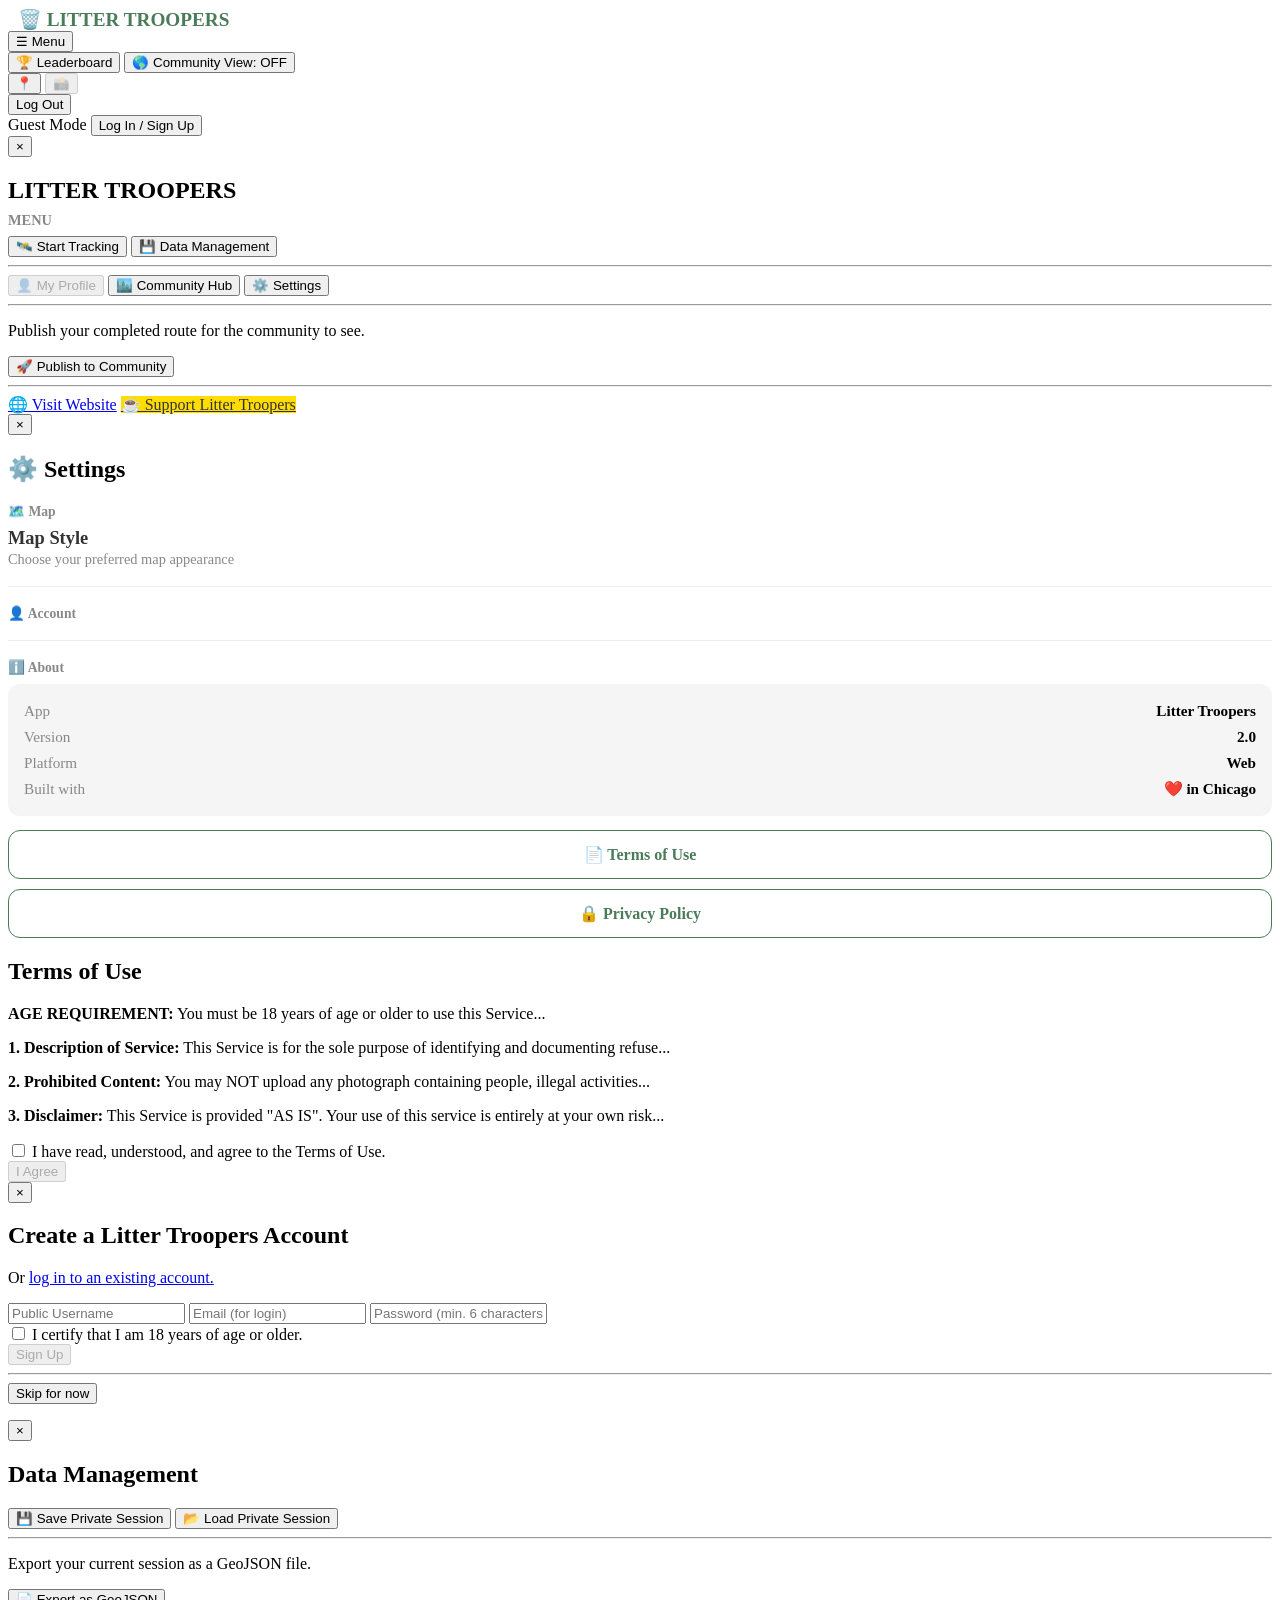
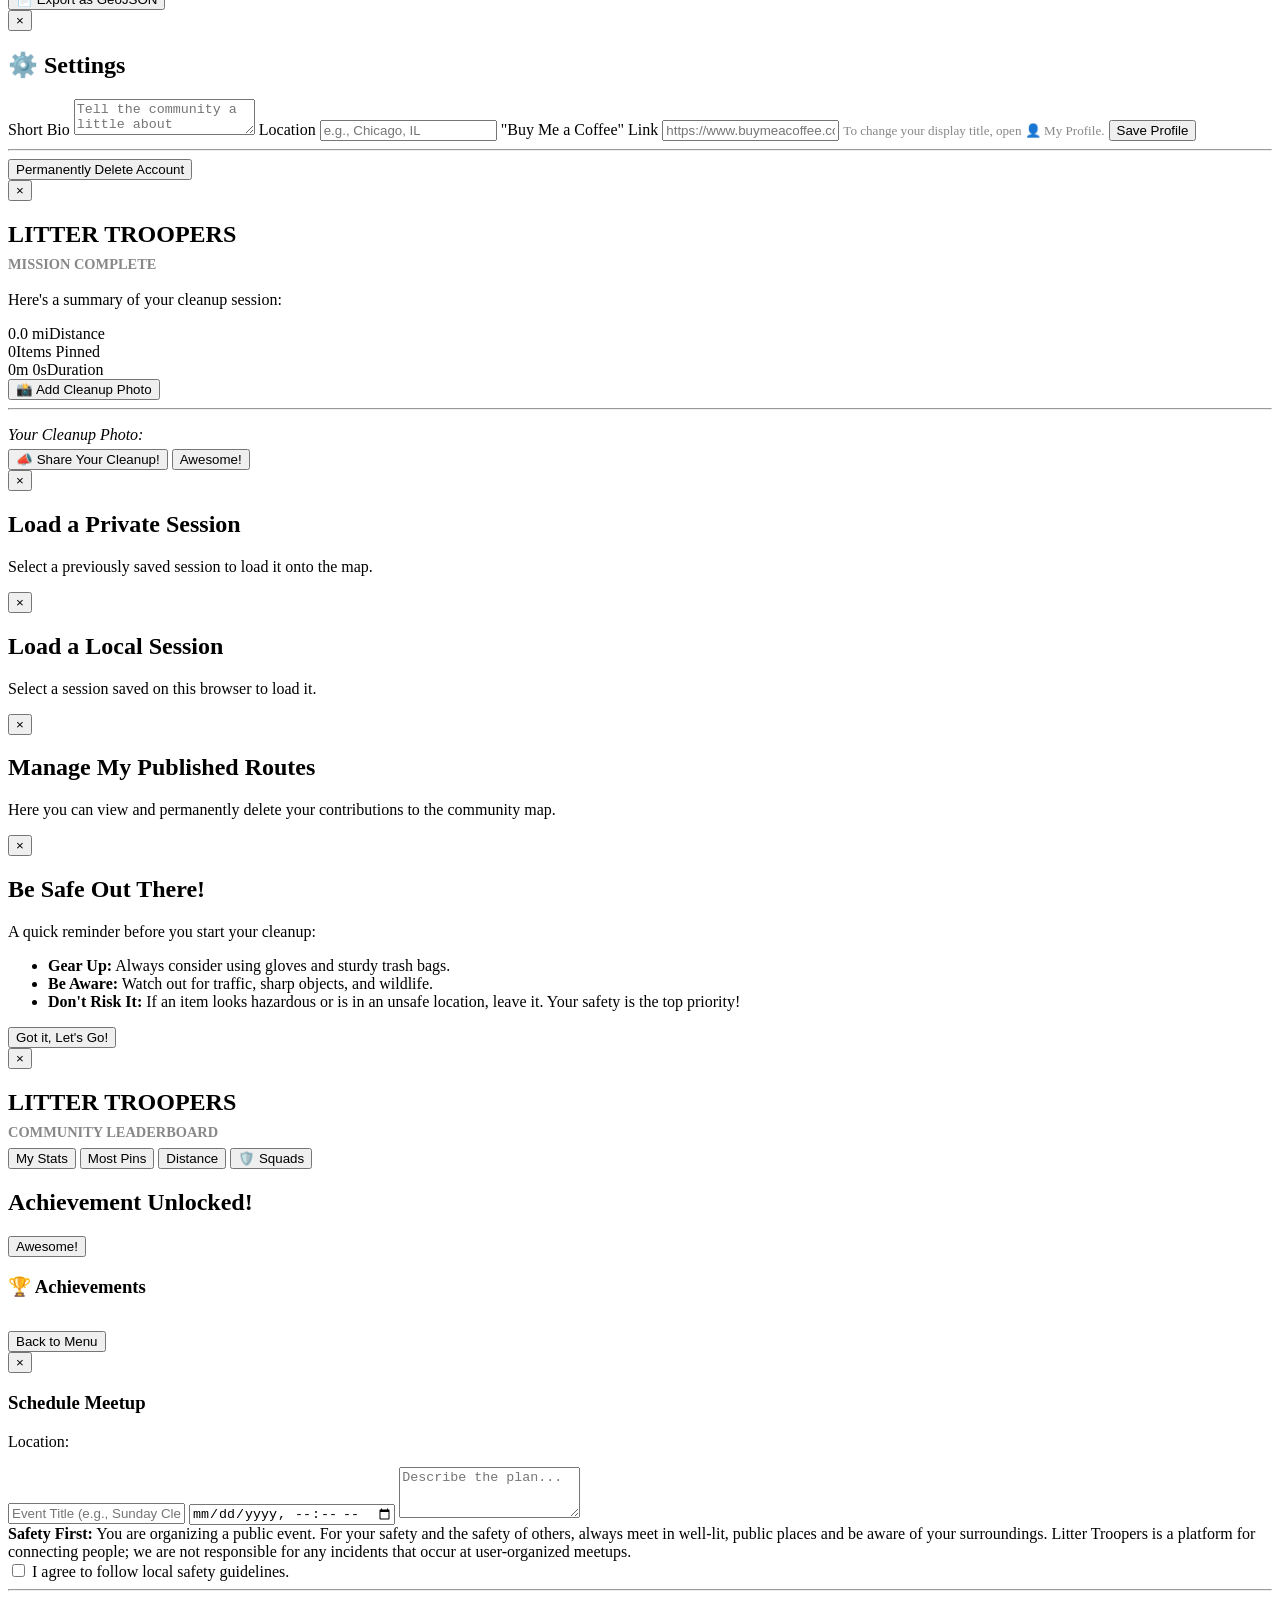
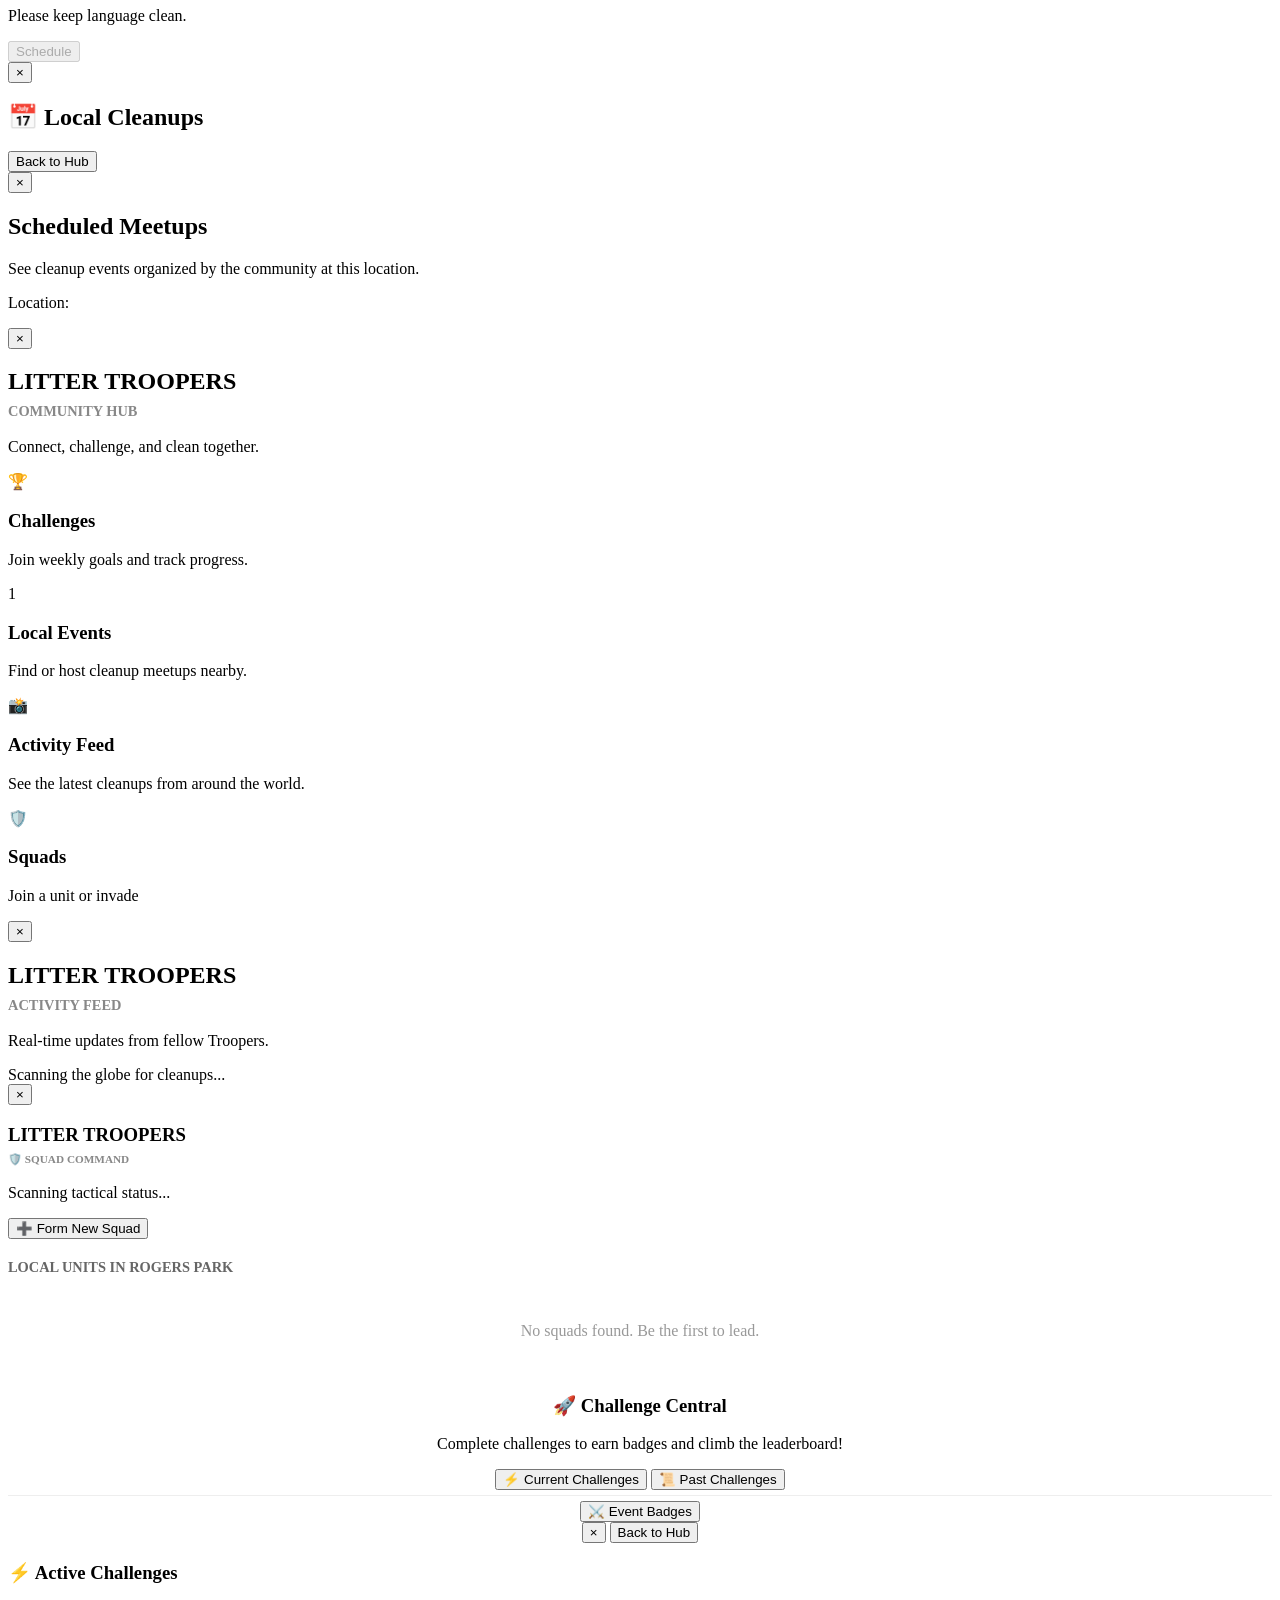
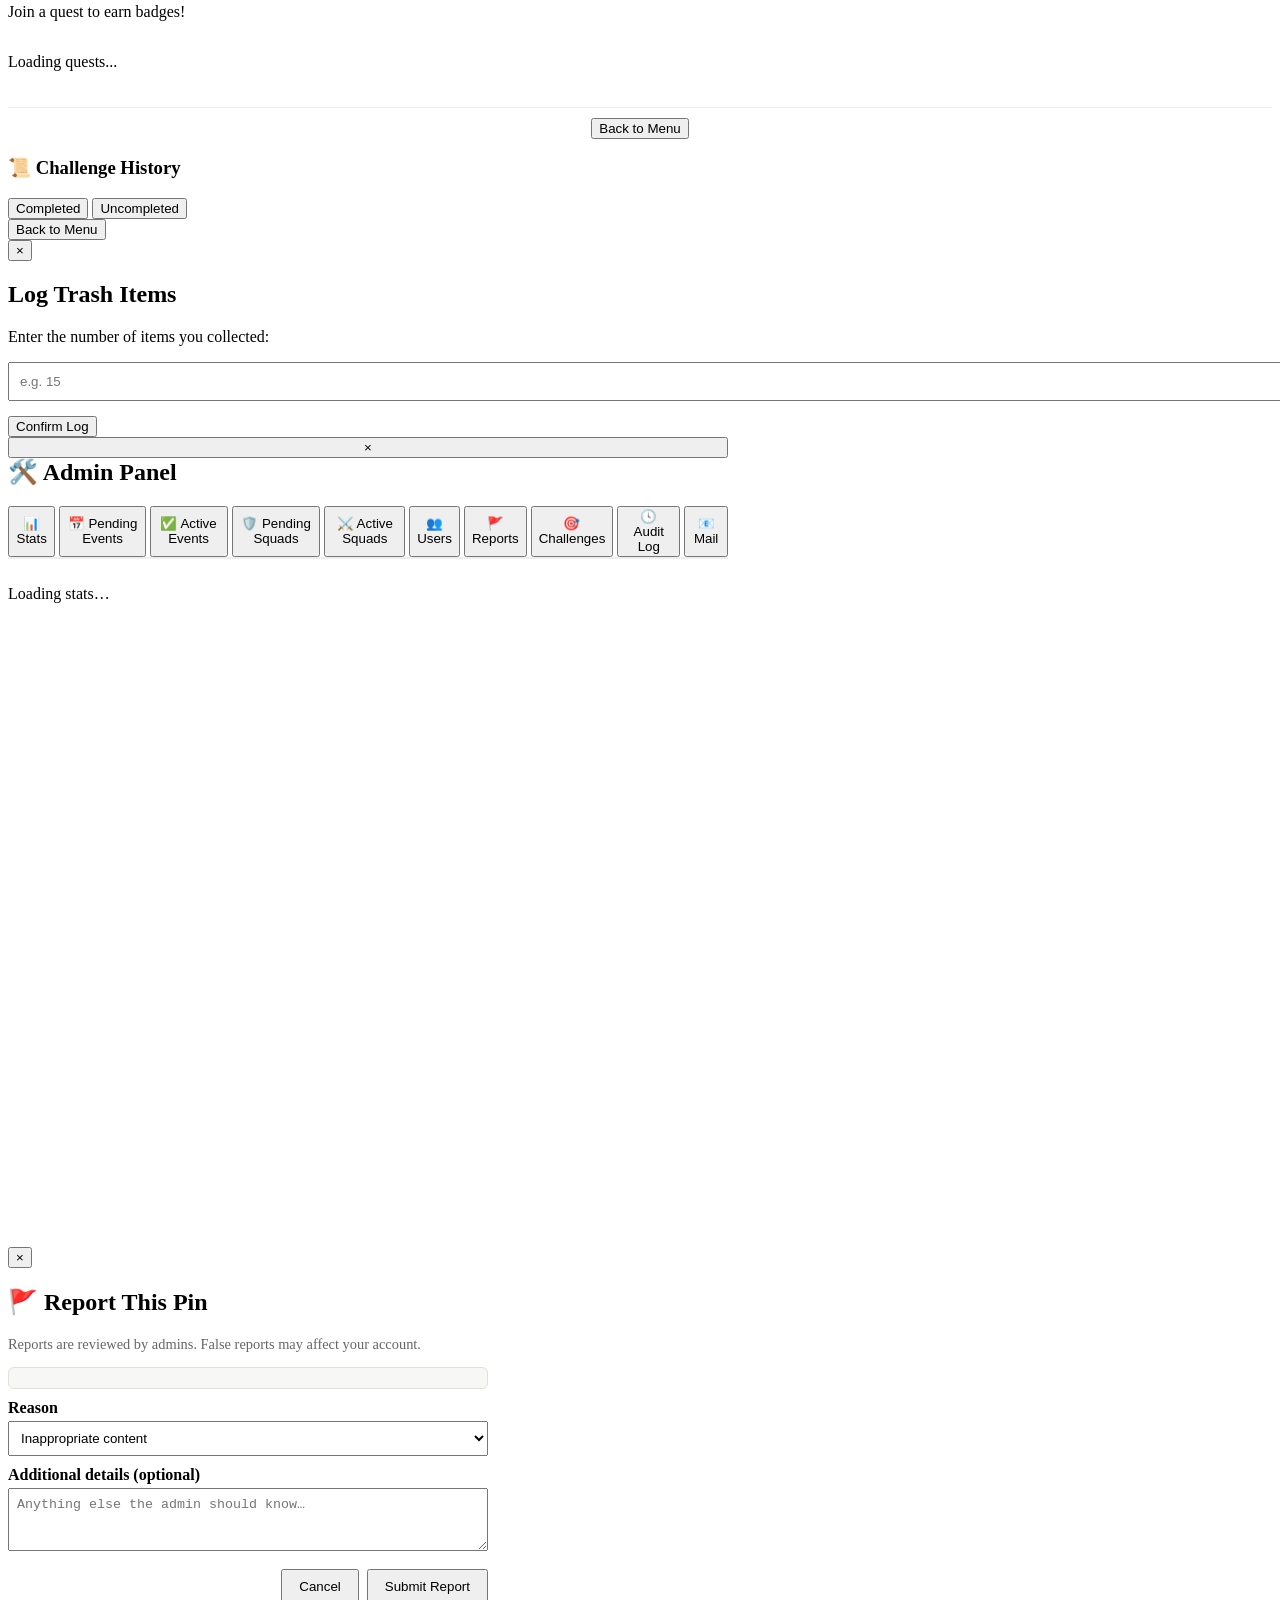
==== mapbeta.html @ 3a9b883b "Update headings to include 'LITTER TROOPERS'" ====
<!DOCTYPE html>
<html lang="en">
<head>
    <meta charset="UTF-8">
    <meta name="viewport" content="width=device-width, initial-scale=1.0">
    <title>Litter Troopers - Map Tracker</title>
<link rel="manifest" href="manifest.json">
<meta name="theme-color" content="#4A7C59">
<meta name="apple-mobile-web-app-capable" content="yes">
<meta name="apple-mobile-web-app-status-bar-style" content="black-translucent">

    <script type="text/javascript">
        (function(c,l,a,r,i,t,y){
            c[a]=c[a]||function(){(c[a].q=c[a].q||[]).push(arguments)};
            t=l.createElement(r);t.async=1;t.src="https://www.clarity.ms/tag/"+i;
            y=l.getElementsByTagName(r)[0];y.parentNode.insertBefore(t,y);
        })(window, document, "clarity", "script", "tilw8qneix");
    </script>
    
    <script src="https://cdn.jsdelivr.net/npm/browser-image-compression@2.0.2/dist/browser-image-compression.js"></script>
    <script src='https://api.mapbox.com/mapbox-gl-js/v2.14.1/mapbox-gl.js'></script>
    <script src="https://api.mapbox.com/mapbox-gl-js/plugins/mapbox-gl-geocoder/v5.0.0/mapbox-gl-geocoder.min.js"></script>

    <link rel="icon" href="data:image/svg+xml,<svg xmlns='http://www.w3.org/2000/svg' viewBox='0 0 100 100'><text y='.9em' font-size='90'>🗑️</text></svg>">
    <link href='https://api.mapbox.com/mapbox-gl-js/v2.14.1/mapbox-gl.css' rel='stylesheet' />
    <link rel="stylesheet" href="https://api.mapbox.com/mapbox-gl-js/plugins/mapbox-gl-geocoder/v5.0.0/mapbox-gl-geocoder.css" type="text/css">
    <link rel="stylesheet" href="css/maptest.css">
</head>
<body>

<div class="top-ui-container">
        <div class="top-row">
            <div style="font-weight: 900; font-size: 1.2rem; color: #4A7C59; display: flex; align-items: center; margin-right: auto; padding-left: 10px; text-shadow: 1px 1px 2px white;">🗑️ LITTER TROOPERS</div>
            <div id="geocoder-container"></div>
            <button id="menuBtn" class="top-bar-button">☰ Menu</button>
        </div>
        <div class="bottom-row">
             <button id="leaderboardBtn" class="top-bar-button">🏆 Leaderboard</button>
             <button id="communityBtn" class="community-button off">🌎 Community View: OFF</button>
        </div>
    </div>


    <div class="map-wrapper">
    <div id="map"></div>
      <button id="findMeBtn" class="control-btn">📍</button>
      <button id="pictureBtn" class="control-btn" disabled>📸</button>
      <input type="file" id="cameraInput" accept="image/*" capture style="display: none;">
      <input type="file" id="quickPinCameraInput" accept="image/*" capture="environment" style="display:none;">
    </div>

    <div class="bottom-container">
        <div id="userStatus" class="user-status-display">
            <div id="loggedInContent">
                <span id="userEmail"></span>
                <button id="logoutBtn">Log Out</button>
            </div>
            <div id="guestContent">
                <span>Guest Mode</span>
                <button id="loginSignupBtn">Log In / Sign Up</button>
            </div>
        </div>
    </div>

    <div id="menuModal" class="modal-overlay">
        <div class="modal-content">
            <button class="close-btn">&times;</button>
           <h2 style="margin-bottom: 5px;">LITTER TROOPERS<br><span style="font-size: 0.6em; color: #888; text-transform: uppercase;">Menu</span></h2>
            <div class="menu-grid">
                <button id="trackBtn" class="modal-button btn-secondary">🛰️ Start Tracking</button>
                <button id="dataBtn" class="modal-button btn-secondary">💾 Data Management</button>
                <hr>
                <button id="myProfileBtn" class="modal-button btn-secondary" disabled>👤 My Profile</button>
                <button id="hubBtn" class="modal-button btn-secondary">🏙️ Community Hub</button>
                <button id="infoBtn" class="modal-button btn-secondary">⚙️ Settings</button>
                <hr>
                <p>Publish your completed route for the community to see.</p>
                <button id="publishBtn" class="modal-button btn-primary">🚀 Publish to Community</button>
                <button id="managePublicationsBtn" class="modal-button btn-secondary" style="display:none;">📚 Manage My Publications</button>
                <hr>
                <a href="https://www.littertroopers.com" target="_blank" class="modal-button btn-secondary">🌐 Visit Website</a>
                <a href="https://www.paypal.com/donate/?hosted_button_id=8HAXRDMMHHKQU" target="_blank" class="modal-button btn-support" style="background-color:#FFDD00; color:#333; border-color:#FFDD00;">☕ Support Litter Troopers</a>
                <button id="btnAdminPanelFull" class="modal-button" style="display:none; background-color:#1A1A2E; color:white; border-color:#1A1A2E; margin-top:8px; text-align:center; justify-content:center;">🛠️ Admin Panel</button>
            </div>
        </div>
    </div>

    <div id="infoModal" class="modal-overlay">
        <div class="modal-content">
            <button class="close-btn">&times;</button>
            <h2>⚙️ Settings</h2>
            <div class="info-modal-body">

                <h4 class="settings-section-label">🗺️ Map</h4>
                <p class="settings-item-title">Map Style</p>
                <p class="settings-item-sub">Choose your preferred map appearance</p>
                <div id="mapStyleOptions"></div>

                <hr class="settings-divider">

                <h4 class="settings-section-label">👤 Account</h4>
                <div id="settingsAccountSection"></div>

                <hr class="settings-divider">

                <h4 class="settings-section-label">ℹ️ About</h4>
                <div class="settings-about-card">
                    <div class="settings-about-row"><span>App</span><strong>Litter Troopers</strong></div>
                    <div class="settings-about-row"><span>Version</span><strong>2.0</strong></div>
                    <div class="settings-about-row"><span>Platform</span><strong>Web</strong></div>
                    <div class="settings-about-row"><span>Built with</span><strong>❤️ in Chicago</strong></div>
                </div>

                <a href="https://littertroopers.com/tos.html" target="_blank" rel="noopener" class="settings-link-btn">📄 Terms of Use</a>
                <a href="https://littertroopers.com/Privacy_Policy.html" target="_blank" rel="noopener" class="settings-link-btn">🔒 Privacy Policy</a>
            </div>
        </div>
    </div>

    <style>
        /* Settings modal (infoModal) — Android/iOS-parity layout */
        #infoModal .settings-section-label {
            color: #888;
            font-size: 0.85em;
            font-weight: 700;
            margin: 0 0 8px 0;
        }
        #infoModal .settings-item-title {
            font-size: 1.15em;
            font-weight: 700;
            color: #333;
            margin: 0 0 2px 0;
        }
        #infoModal .settings-item-sub {
            font-size: 0.9em;
            color: #888;
            margin: 0 0 12px 0;
        }
        #infoModal .settings-divider {
            border: 0;
            border-top: 1px solid #eee;
            margin: 18px 0;
        }
        .map-style-option {
            display: flex;
            justify-content: space-between;
            align-items: center;
            width: 100%;
            box-sizing: border-box;
            padding: 16px 18px;
            margin-bottom: 10px;
            border: none;
            border-radius: 12px;
            background: #F5F5F5;
            color: #333;
            font-size: 1.05em;
            font-weight: 600;
            text-align: left;
            cursor: pointer;
            transition: background 0.15s;
        }
        .map-style-option:hover { background: #ECECEC; }
        .map-style-option.selected {
            background: #4A7C59;
            color: white;
        }
        .map-style-option.selected:hover { background: #4A7C59; }
        .map-style-check { font-weight: 700; }

        /* Account section */
        .settings-account-card {
            display: flex;
            align-items: center;
            gap: 12px;
            background: #F5F5F5;
            border-radius: 12px;
            padding: 14px 16px;
            margin-bottom: 10px;
        }
        .settings-avatar {
            width: 48px;
            height: 48px;
            border-radius: 50%;
            background: #4A7C59;
            color: white;
            font-weight: 700;
            font-size: 1.2em;
            display: flex;
            align-items: center;
            justify-content: center;
            flex-shrink: 0;
        }
        .settings-account-info {
            display: flex;
            flex-direction: column;
            min-width: 0;
        }
        .settings-account-info strong { font-size: 1.05em; color: #333; }
        .settings-account-info span {
            font-size: 0.85em;
            color: #888;
            overflow: hidden;
            text-overflow: ellipsis;
            white-space: nowrap;
        }
        .settings-btn-solid {
            display: block;
            width: 100%;
            box-sizing: border-box;
            padding: 14px;
            margin-bottom: 10px;
            border: none;
            border-radius: 12px;
            background: #4A7C59;
            color: white;
            font-size: 1em;
            font-weight: 700;
            cursor: pointer;
            text-align: center;
        }
        .settings-btn-danger-outline {
            display: block;
            width: 100%;
            box-sizing: border-box;
            padding: 14px;
            margin-bottom: 10px;
            border: 1px solid #dc3545;
            border-radius: 12px;
            background: transparent;
            color: #dc3545;
            font-size: 1em;
            font-weight: 700;
            cursor: pointer;
            text-align: center;
        }

        /* About section */
        #infoModal .settings-about-card {
            background: #F5F5F5;
            border-radius: 12px;
            padding: 14px 16px;
            margin-bottom: 14px;
        }
        #infoModal .settings-about-row {
            display: flex;
            justify-content: space-between;
            padding: 4px 0;
            font-size: 0.95em;
        }
        #infoModal .settings-about-row span { color: #888; }

        /* Terms / Privacy link buttons */
        .settings-link-btn {
            display: block;
            width: 100%;
            box-sizing: border-box;
            padding: 14px;
            margin-bottom: 10px;
            border: 1px solid #4A7C59;
            border-radius: 12px;
            background: transparent;
            color: #4A7C59;
            font-size: 1em;
            font-weight: 700;
            cursor: pointer;
            text-align: center;
            text-decoration: none;
        }
    </style>
    
    <div id="termsModal" class="modal-overlay">
         <div class="modal-content">
            <h2>Terms of Use</h2>
            <div class="terms-box">
                <p><strong>AGE REQUIREMENT:</strong> You must be 18 years of age or older to use this Service...</p>
                <p><strong>1. Description of Service:</strong> This Service is for the sole purpose of identifying and documenting refuse...</p>
                <p><strong>2. Prohibited Content:</strong> You may NOT upload any photograph containing people, illegal activities...</p>
                <p><strong>3. Disclaimer:</strong> This Service is provided "AS IS". Your use of this service is entirely at your own risk...</p>
            </div>
            <div class="agreement-section">
                <input type="checkbox" id="termsCheckbox">
                <label for="termsCheckbox">I have read, understood, and agree to the Terms of Use.</label>
            </div>
            <button id="agreeBtn" class="modal-button btn-danger" disabled>I Agree</button>
        </div>
    </div>
    
    <div id="authModal" class="modal-overlay">
        <div class="modal-content auth-modal">
            <button class="close-btn">&times;</button>
            <h2 id="authTitle">Create a Litter Troopers Account</h2>
            <p id="authSubtitle">Or <a href="#" id="switchAuthModeLink">log in to an existing account.</a></p>
            <form id="authForm" class="auth-form signup-mode">
                <input type="text" id="usernameInput" placeholder="Public Username">
                <input type="email" id="emailInput" placeholder="Email (for login)">
                <input type="password" id="passwordInput" placeholder="Password (min. 6 characters)">
                <a href="#" id="forgotPasswordLink" style="font-size: 0.8em; color: #4A7C59; text-decoration: none; margin-left: 5px; display: none;">Forgot Password?</a>
                <div id="ageGateContainer" class="age-gate-container">
                    <input type="checkbox" id="ageCheckbox">
                    <label for="ageCheckbox">I certify that I am 18 years of age or older.</label>
                </div>
                <button id="authActionBtn" class="btn-primary" disabled>Sign Up</button>
            </form>
            <hr>
            
            <button id="skipBtn" class="skip-button">Skip for now</button>
            <p id="authError" class="error-message"></p>
        </div>
    </div>

    <div id="dataModal" class="modal-overlay">
        <div class="modal-content">
            <button class="close-btn">&times;</button>
            <h2>Data Management</h2>
            <button id="saveBtn" class="modal-button">💾 Save Private Session</button>
            <button id="loadBtn" class="modal-button">📂 Load Private Session</button>
            <hr>
            <p>Export your current session as a GeoJSON file.</p>
            <button id="exportBtn" class="modal-button btn-support export">📄 Export as GeoJSON</button>
        </div>
    </div>

    <div id="profileModal" class="modal-overlay">
        <div class="modal-content">
            <button class="close-btn">&times;</button>
            <h2>⚙️ Settings</h2>
            <div class="profile-form">
                <label for="bioInput">Short Bio</label>
                <textarea id="bioInput" placeholder="Tell the community a little about yourself..." maxlength="150"></textarea>
                <label for="locationInput">Location</label>
                <input type="text" id="locationInput" placeholder="e.g., Chicago, IL" maxlength="50">
                <label for="coffeeLinkInput">"Buy Me a Coffee" Link</label>
                <input type="url" id="coffeeLinkInput" placeholder="https://www.buymeacoffee.com/yourname">
                <small style="color:#888; font-size:0.82em;">To change your display title, open 👤 My Profile.</small>
                <button id="saveProfileBtn" class="modal-button btn-primary">Save Profile</button>
                <hr>
                <button id="deleteAccountBtn" class="modal-button btn-danger">Permanently Delete Account</button>
            </div>
        </div>
    </div>

<div id="publicProfileModal" class="modal-overlay" style="display:none;">
        <div class="modal-content profile-sheet" style="padding:0; overflow:hidden; border-radius:12px; max-width:500px; max-height:92vh; display:flex; flex-direction:column; position:relative;">
            
            <button class="close-btn" style="position:absolute; top:12px; right:14px; background:rgba(255,255,255,0.25); border:none; border-radius:50%; width:30px; height:30px; color:white; font-size:1.2em; cursor:pointer; z-index:10; display:flex; align-items:center; justify-content:center; text-shadow:0 1px 2px rgba(0,0,0,0.5);">&times;</button>
            
            <div style="overflow-y:auto; flex:1;">
                <div id="sheetPinPhotoArea" style="display:none; position:relative; background:#000;">
                    <img id="sheetPinImg" src="" alt="Pin" style="width:100%; height:260px; object-fit:cover; display:block;">
                    <div style="padding:16px 20px; background:white; border-bottom:1px solid #eee;">
                        <h3 id="sheetPinTitle" style="margin:0 0 6px 0; color:#333; font-size:1.2em;"></h3>
                        <span id="sheetPinCategory" style="display:inline-block; background:#1A1A2E; color:white; padding:4px 12px; border-radius:999px; font-size:0.8em; font-weight:600;"></span>
                    </div>
                </div>

                <div id="sheetProfileContent"></div>
                
                <div id="sheetFooterActions" style="padding:0 20px 20px; background:white;"></div>
            </div>
        </div>
    </div>

    <div id="summaryModal" class="modal-overlay">
        <div class="modal-content summary-modal">
            <button class="close-btn">&times;</button>
            <h2 style="margin-bottom: 5px;">LITTER TROOPERS<br><span style="font-size: 0.6em; color: #888; text-transform: uppercase;">Mission Complete</span></h2>
            <p>Here's a summary of your cleanup session:</p>
            <div class="summary-stats">
                <div><span class="stat-value" id="summaryDistance">0.0 mi</span><span class="stat-label">Distance</span></div>
                <div><span class="stat-value" id="summaryPins">0</span><span class="stat-label">Items Pinned</span></div>
                <div><span class="stat-value" id="summaryDuration">0m 0s</span><span class="stat-label">Duration</span></div>
            </div>

            <div class="summary-photo-section">
                <button id="addCleanupPhotoBtn" class="modal-button btn-secondary">📸 Add Cleanup Photo</button>
                <hr>
                <p style="margin-bottom: 5px; font-style: italic;">Your Cleanup Photo:</p>
                <div id="cleanupPhotoPreviewContainer" style="margin-top: 15px; display: none;">
                    
                    <img id="cleanupPhotoPreview" src="#" alt="Cleanup Photo Thumbnail" style="max-width: 150px; max-height: 150px; border-radius: 8px; border: 1px solid #ccc;">
                </div>
                <input type="file" id="cleanupCameraInput" accept="image/*" capture style="display: none;">
            </div>
            <button id="shareBtn" class="modal-button btn-primary">📣 Share Your Cleanup!</button>
            <button id="summaryOkBtn" class="ok-btn modal-button btn-secondary">Awesome!</button>
        </div>
    </div>

    <div id="sessionsModal" class="modal-overlay">
        <div class="modal-content">
            <button class="close-btn">&times;</button>
            <h2>Load a Private Session</h2>
            <p>Select a previously saved session to load it onto the map.</p>
            <ul id="sessionList" class="session-list"></ul>
        </div>
    </div>
    <div id="localSessionsModal" class="modal-overlay">
        <div class="modal-content">
            <button class="close-btn">&times;</button>
            <h2>Load a Local Session</h2>
            <p>Select a session saved on this browser to load it.</p>
            <ul id="localSessionList" class="session-list"></ul>
        </div>
    </div>
    <div id="publishedRoutesModal" class="modal-overlay">
        <div class="modal-content">
            <button class="close-btn">&times;</button>
            <h2>Manage My Published Routes</h2>
            <p>Here you can view and permanently delete your contributions to the community map.</p>
            <ul id="publishedRoutesList" class="session-list"></ul>
        </div>
    </div>

    <div id="safetyModal" class="modal-overlay">
        <div class="modal-content safety-modal">
            <button class="close-btn">&times;</button>
            <h2>Be Safe Out There!</h2>
            <p>A quick reminder before you start your cleanup:</p>
            <ul class="info-list">
                <li><strong>Gear Up:</strong> Always consider using gloves and sturdy trash bags.</li>
                <li><strong>Be Aware:</strong> Watch out for traffic, sharp objects, and wildlife.</li>
                <li><strong>Don't Risk It:</strong> If an item looks hazardous or is in an unsafe location, leave it. Your safety is the top priority!</li>
            </ul>
            <button id="safetyModalOkBtn" class="ok-btn modal-button btn-danger">Got it, Let's Go!</button>
        </div>
    </div>

    <div id="leaderboardModal" class="modal-overlay">
        <div class="modal-content">
            <button class="close-btn">&times;</button>
           <h2 style="margin-bottom: 5px;">LITTER TROOPERS<br><span style="font-size: 0.6em; color: #888; text-transform: uppercase;">Community Leaderboard</span></h2>
            <div class="leaderboard-tabs">
                <button class="leaderboard-tab" id="myStatsBtn">My Stats</button>
                <button class="leaderboard-tab active" data-metric="totalPins">Most Pins</button>
                <button class="leaderboard-tab" data-metric="totalDistance">Distance</button>
                <button class="leaderboard-tab" id="squadsLeaderboardBtn">🛡️ Squads</button>
            </div>
            <ol id="leaderboardList" class="leaderboard-list"></ol>
            <div id="myStatsContainer" class="my-stats-container" style="display:none;"></div>
            <div id="squadsLeaderboardContainer" style="display:none;"></div>
        </div>
    </div>

    <div id="achievementModal" class="modal-overlay">
        <div class="modal-content achievement-modal">
            <span class="achievement-icon"></span>
            <h2>Achievement Unlocked!</h2>
            <h3 id="achievementName"></h3>
            <p id="achievementDescription"></p>
            <button id="achievementOkBtn" class="ok-btn modal-button">Awesome!</button>
        </div>
    </div>

    <div id="achievementsModal" class="modal-overlay">
        <div class="modal-content">
            <h3 id="achievementsTitle">🏆 Achievements</h3>
            
            <div id="achievementsList" class="achievements-grid" style="max-height: 400px; overflow-y: auto; margin-top: 15px;">
                </div>

            <button id="achievementListBackBtn" class="modal-button secondary" style="margin-top: 15px;">Back to Menu</button>
        </div>
    </div>
    
    <div id="meetupModal" class="modal-overlay">
        <div class="modal-content">
            <button class="close-btn">&times;</button>
            <h3>Schedule Meetup</h3>
            <p>Location: <span id="meetupLocationName"></span></p>
            <input type="hidden" id="poiNameInput">
    
            <input type="hidden" id="meetupLat">
            <input type="hidden" id="meetupLng">
            
            <input type="text" id="meetupTitleInput" placeholder="Event Title (e.g., Sunday Cleanup)" maxlength="50">
            
            <input type="datetime-local" id="meetupDateInput">
            
            <textarea id="meetupDescriptionInput" placeholder="Describe the plan..." rows="3" maxlength="200"></textarea>
            <div class="safety-disclaimer">
                <strong>Safety First:</strong> You are organizing a public event. For your safety and the safety of others, always meet in well-lit, public places and be aware of your surroundings. Litter Troopers is a platform for connecting people; we are not responsible for any incidents that occur at user-organized meetups.
            </div>
            <div>
                <input type="checkbox" id="safetyCheckbox">
                <label for="safetyCheckbox">I agree to follow local safety guidelines.</label>
            </div>
            <hr>
            <p id="profanityWarning">Please keep language clean.</p>
            
            <button id="createMeetupBtn" class="modal-button primary" disabled>Schedule</button>
            
        </div>
    </div>

<div id="eventsModal" class="modal-overlay">
    <div class="modal-content">
        <button class="close-btn">&times;</button>
        <h2>📅 Local Cleanups</h2>
        
        <div id="eventsList" class="scrollable-list">
            </div>
        <button id="btnEventsBack" class="modal-button btn-secondary">
            Back to Hub
        </button>
    </div>
</div>
    
    <div id="viewMeetupsModal" class="modal-overlay">
        <div class="modal-content">
            <button class="close-btn">&times;</button>
            <h2>Scheduled Meetups</h2>
                <p class="modal-subtitle">See cleanup events organized by the community at this location.</p>
                <p>Location: <strong id="viewMeetupsLocationName"></strong></p>
            <ul id="meetupsList" class="session-list"></ul>
        </div>
    </div>

    <div id="hubModal" class="modal-overlay">
        <div class="modal-content hub-modal">
            <button class="close-btn">&times;</button>
            <h2 style="margin-bottom: 5px;">LITTER TROOPERS<br><span style="font-size: 0.6em; color: #888; text-transform: uppercase;">Community Hub</span></h2>
            <p class="modal-subtitle">Connect, challenge, and clean together.</p>

            <div id="hubInvitesStrip" style="display:none; background:#fff8e1; border:1px solid #ffd54f; border-radius:6px; padding:10px 12px; margin-bottom:14px;">
                <strong style="color:#b8860b;">🎟️ You have pending squad invites</strong>
                <div id="hubInvitesList" style="margin-top:8px; display:flex; flex-direction:column; gap:6px;"></div>
            </div>

            <div class="hub-grid">
                <div class="hub-card" id="hubChallengesBtn">
                    <span class="hub-icon">🏆</span>
                    <h3>Challenges</h3>
                    <p>Join weekly goals and track progress.</p>
                </div>

                <div class="hub-card" id="hubEventsBtn">
                    <div class="calendar-icon">
                        <div class="cal-header"></div>
                        <div class="cal-body" id="dynamicDateDay">1</div>
                    </div>
                    <h3>Local Events</h3>
                    <p>Find or host cleanup meetups nearby.</p>
                </div>

                <div class="hub-card squad-btn-compact feed-btn-hero" id="hubFeedBtn">
                    <span class="hub-icon">📸</span>
                    <h3>Activity Feed</h3>
                    <p>See the latest cleanups from around the world.</p>
                </div>
                <div class="hub-card squad-btn-compact" id="hubSquadsBtn">
                    <span class="hub-icon">🛡️</span>
                    <h3>Squads</h3>
                    <p>Join a unit or invade</p>
                </div>
            </div>
        </div>
    </div>

    <div id="feedModal" class="modal-overlay">
        <div class="modal-content feed-modal">
            <button class="close-btn">&times;</button>
           <h2 style="margin-bottom: 5px;">LITTER TROOPERS<br><span style="font-size: 0.6em; color: #888; text-transform: uppercase;">Activity Feed</span></h2>
            <p class="modal-subtitle">Real-time updates from fellow Troopers.</p>
            
            <div id="feedContainer" class="feed-container">
                <div class="feed-loader">Scanning the globe for cleanups...</div>
            </div>
        </div>
    </div>

<div id="squadsModal" class="modal-overlay">
    <div class="modal-content">
        <button class="close-btn" onclick="closeModal('squadsModal')">&times;</button>
        
        <div class="admin-header">
            <h3 style="margin-bottom: 5px;">LITTER TROOPERS<br><span style="font-size: 0.6em; color: #888; text-transform: uppercase;">🛡️ Squad Command</span></h3>
            <p id="userSquadStatusText">Scanning tactical status...</p>
        </div>

        <div id="squadRegistryView">
            <div class="menu-buttons-vertical" style="margin-bottom: 20px;">
                <button id="btnCreateSquad" class="modal-button btn-primary" onclick="openCreateSquadForm()">➕ Form New Squad</button>
            </div>

            <h4 style="text-align: left; margin-bottom: 10px; font-size: 0.9rem; color: #666; text-transform: uppercase;">Local Units in Rogers Park</h4>
            
            <div id="localSquadsList" class="session-list" style="max-height: 350px; overflow-y: auto;">
                <p style="text-align: center; padding: 20px; color: #999;">No squads found. Be the first to lead.</p>
            </div>
        </div>

<div id="squadIntelView" style="display: none;">
    <h2 id="intelSquadName">Squad Name</h2>
    <h3 id="intelSquadCallsign" style="color: #4A7C59;">[CALLSIGN]</h3>
    
    <div class="intel-section">
        <h4>Mission Statement</h4>
        <p id="intelSquadMission">Loading...</p>
    </div>

    <div class="intel-section">
        <h4>Active Roster</h4>
        <ul id="intelSquadRoster" class="roster-list">
            </ul>
    </div>

    <div id="intelActionPanel" class="intel-section" style="display:none;">
        <h4>Actions</h4>
        <div id="intelActionContent" style="display:flex; flex-direction:column; gap:8px;"></div>
    </div>

    <div id="intelJoinRequestsSection" class="intel-section" style="display:none;">
        <h4>📥 Pending Join Requests <span id="intelJoinRequestCount" style="font-size:0.85em; color:#666;"></span></h4>
        <div id="intelJoinRequestsList"></div>
    </div>

    <div id="intelInvitesSection" class="intel-section" style="display:none;">
        <h4>📤 Outstanding Invites <span id="intelInvitesCount" style="font-size:0.85em; color:#666;"></span></h4>
        <div id="intelInvitesList"></div>
        <button id="intelInviteBtn" class="modal-button btn-secondary" style="margin-top:8px;">
            🎟️ Invite a Trooper
        </button>
    </div>

    <button class="modal-button btn-secondary" onclick="showSquadRegistry()">← Back to Registry</button>
</div>

<div id="invitePickerModal" class="modal-overlay" style="display:none;">
    <div class="modal-content" style="max-width:420px;">
        <button class="close-btn" id="invitePickerClose">&times;</button>
        <h3>🎟️ Invite a Trooper</h3>
        <p style="font-size:0.85em; color:#666;">Search by username. Users already in a squad can't be invited.</p>
        <input type="text" id="invitePickerSearch" placeholder="Start typing a username..."
            autocomplete="off" autocapitalize="off"
            style="width:100%; padding:10px; margin:8px 0; box-sizing:border-box;">
        <div id="invitePickerResults" style="max-height:300px; overflow-y:auto;">
            <p style="color:#888; font-size:0.85em; padding:10px;">Type to search…</p>
        </div>
    </div>
</div>

        <div id="squadCreateView" style="display: none;">
    <button class="modal-button secondary" onclick="showSquadRegistry()" style="padding: 5px; font-size: 0.8rem; width: auto; margin-bottom: 15px;">
        ← Back to Registry
    </button>
    
    <h3>Form New Squad</h3>
    
    <div class="squad-form-container">
        <div class="form-group">
            <label>Squad Name</label>
            <input type="text" id="newSquadName" placeholder="e.g. Rogers Park Rangers" maxlength="30">
        </div>

        <div class="form-row" style="display: flex; gap: 10px;">
            <div class="form-group" style="flex: 1;">
                <label>Callsign (4 Chars)</label>
                <input type="text" id="newSquadCallsign" placeholder="RPR1" maxlength="4" style="text-transform: uppercase;">
            </div>
            <div class="form-group" style="flex: 1;">
                <label>Home Sector</label>
                <select id="newSquadHomeSector">
                    <option value="RP-01">RP-01</option>
                    <option value="RP-02">RP-02</option>
                    <option value="RP-03">RP-03</option>
                    <option value="RP-04">RP-04</option>
                    <option value="RP-05">RP-05</option>
                </select>
            </div>
        </div>

        <div class="form-group">
            <label>Squad Mission</label>
            <textarea id="newSquadBio" rows="3" placeholder="Mission focus..." maxlength="150"></textarea>
        </div>

        <div class="form-group">
            <label for="newSquadMaxMembers">Max Members (2-50)</label>
            <input type="number" id="newSquadMaxMembers" min="2" max="50" value="20"
                style="width: 100%;">
        </div>

        <div class="form-group" style="display:flex; align-items:flex-start; gap:8px; padding:8px; background:#f7f7f5; border-radius:4px; margin-top:8px;">
            <input type="checkbox" id="newSquadInviteOnly" style="margin-top:4px; flex-shrink:0;">
            <label for="newSquadInviteOnly" style="margin:0; font-weight:normal; cursor:pointer;">
                <strong>Make this squad invite-only</strong>
                <div style="font-size:0.85em; color:#666; margin-top:2px;">
                    If checked, users cannot request to join — only the leader can invite them. Leave unchecked to allow join requests.
                </div>
            </label>
        </div>
    </div>

    <button id="btnFinalizeSquad" class="launch-btn" style="width: 100%;">
        🚀 INITIALIZE SQUAD
    </button>
</div>

    </div>
</div>
    
    <div id="challengeMenuModal" class="modal-overlay">
        <div class="modal-content" style="text-align: center;">
            <h3>🚀 Challenge Central</h3>
            <p>Complete challenges to earn badges and climb the leaderboard!</p>
            
            <div class="menu-buttons-vertical">
                <button id="btnCurrentChallenges" class="modal-button primary">⚡ Current Challenges</button>
                <button id="btnPastChallenges" class="modal-button secondary btn-secondary">📜 Past Challenges</button>
                
                <hr style="width: 100%; border: 0; border-top: 1px solid #eee; margin: 5px 0;">
                
                <button id="btnViewEventBadges" class="modal-button btn-secondary">⚔️ Event Badges</button>
            </div>
            
            <button class="close-btn">&times;</button>
             <button id="btnchallengeMenuBack" class="modal-button secondary">Back to Hub</button>
        </div>
    </div>

    <div id="activeChallengesModal" class="modal-overlay">
        <div class="modal-content">
            
            <h3>⚡ Active Challenges</h3>
            <p>Join a quest to earn badges!</p>
            
            <div id="activeChallengesList" style="max-height: 400px; overflow-y: auto; margin-top: 15px;">
                <p>Loading quests...</p>
            </div>

            <div style="margin-top: 20px; text-align: center; border-top: 1px solid #eee; padding-top: 10px;">
                <button id="btnBackFromCurrent" class="modal-button secondary">Back to Menu</button>
            </div>
        </div>
    </div>

    <div id="pastChallengesModal" class="modal-overlay">
        <div class="modal-content">
            <h3>📜 Challenge History</h3>
            
            <div class="modal-tabs">
                <button class="modal-tab active" id="tabCompleted">Completed</button>
                <button class="modal-tab" id="tabUncompleted">Uncompleted</button>
            </div>

            <div id="pastChallengesContent" class="scrollable-list">
            </div>
            
            <button id="btnPastChallengesBack" class="modal-button secondary">Back to Menu</button>
        </div>
    </div>

    <div id="logTrashModal" class="modal-overlay">
        <div class="modal-content">
            <button class="close-btn">&times;</button>
            <h2>Log Trash Items</h2>
            <p>Enter the number of items you collected:</p>
            <input type="number" id="trashCountInput" placeholder="e.g. 15" class="modal-input" style="width: 100%; padding: 10px; margin-bottom: 15px;">
            <button id="confirmTrashBtn" class="modal-button btn-primary">Confirm Log</button>
        </div>
    </div>

    <div id="adminPanelModal" class="modal-overlay">
        <div class="modal-content" style="max-width: 720px; width: 95%;">
            <button class="close-btn">&times;</button>
            <h2>🛠️ Admin Panel</h2>

            <div class="admin-tab-bar">
                <button class="admin-tab-btn active" data-tab="stats">📊 Stats</button>
                <button class="admin-tab-btn" data-tab="pendingEvents">📅 Pending Events</button>
                <button class="admin-tab-btn" data-tab="activeEvents">✅ Active Events</button>
                <button class="admin-tab-btn" data-tab="pendingSquads">🛡️ Pending Squads</button>
                <button class="admin-tab-btn" data-tab="activeSquads">⚔️ Active Squads</button>
                <button class="admin-tab-btn" data-tab="users">👥 Users</button>
                <button class="admin-tab-btn" data-tab="reports">🚩 Reports</button>
                <button class="admin-tab-btn" data-tab="challenges">🎯 Challenges</button>
                <button class="admin-tab-btn" data-tab="audit">🕓 Audit Log</button>
                <button class="admin-tab-btn" data-tab="mail">📧 Mail</button>
            </div>

            <div class="admin-tab-body" data-tab="stats" style="display:block;">
                <div id="adminStatsContent"><p>Loading stats…</p></div>
            </div>
            <div class="admin-tab-body" data-tab="pendingEvents" style="display:none;">
                <p style="color:#666; font-size:0.9em;">Events submitted by regular users awaiting your review.</p>
                <div id="adminPendingEventsContent"><p>Loading…</p></div>
            </div>
            <div class="admin-tab-body" data-tab="activeEvents" style="display:none;">
                <p style="color:#666; font-size:0.9em;">Currently scheduled meetups. Delete to remove from the map.</p>
                <div id="adminActiveEventsContent"><p>Loading…</p></div>
            </div>
            <div class="admin-tab-body" data-tab="pendingSquads" style="display:none;">
                <p style="color:#666; font-size:0.9em;">Squads awaiting your approval.</p>
                <div id="adminPendingSquadsContent"><p>Loading…</p></div>
            </div>
            <div class="admin-tab-body" data-tab="activeSquads" style="display:none;">
                <p style="color:#666; font-size:0.9em;">All active squads. Deleting removes the squad and disbands members.</p>
                <div id="adminActiveSquadsContent"><p>Loading…</p></div>
            </div>
            <div class="admin-tab-body" data-tab="users" style="display:none;">
                <p style="color:#666; font-size:0.9em;">All registered users. Search by username. Toggle Event Organizer (low-risk) or Admin (requires double-confirm).</p>
                <div id="adminUsersContent"><p>Loading…</p></div>
            </div>
            <div class="admin-tab-body" data-tab="reports" style="display:none;">
                <p style="color:#666; font-size:0.9em;">User-submitted reports. <strong>Resolve</strong> = action taken. <strong>Dismiss</strong> = no violation. Content removal is manual.</p>
                <div id="adminReportsContent"><p>Loading…</p></div>
            </div>
            <div class="admin-tab-body" data-tab="challenges" style="display:none;">
                <p style="color:#666; font-size:0.9em;">Create and manage global quests that all users can join.</p>
                <div id="adminChallengesContent"><p>Loading…</p></div>
            </div>
            <div class="admin-tab-body" data-tab="audit" style="display:none;">
                <p style="color:#666; font-size:0.9em;">Record of recent admin actions across the panel. Requires the <code>adminActions</code> Firestore rule (see audit.js header).</p>
                <div id="adminAuditContent"><p>Loading…</p></div>
            </div>
            <div class="admin-tab-body" data-tab="mail" style="display:none;">
                <p style="color:#666; font-size:0.9em;">Mailing list signups and beta waitlist from the landing page. Emails are stored in Firestore — copy or export as needed.</p>
                <div id="adminMailContent"><p>Loading…</p></div>
            </div>
        </div>
    </div>

    <div id="reportPinModal" class="modal-overlay">
        <div class="modal-content" style="max-width: 480px;">
            <button class="close-btn" id="reportPinCloseBtn">&times;</button>
            <h2>🚩 Report This Pin</h2>
            <p style="color:#666; font-size:0.9em; margin-top:0;">Reports are reviewed by admins. False reports may affect your account.</p>

            <div id="reportTargetPreview" style="background:#f7f7f5; border:1px solid #e0e0d8; border-radius:6px; padding:10px; margin:10px 0;"></div>

            <label for="reportReasonSelect" style="display:block; margin-top:10px; font-weight:600;">Reason</label>
            <select id="reportReasonSelect" style="width:100%; padding:8px; margin-top:4px;">
                <option value="inappropriate">Inappropriate content</option>
                <option value="contains-person">Photo of a person (TOS violation)</option>
                <option value="spam">Spam or promotional</option>
                <option value="not-litter">Not actually litter / misleading</option>
                <option value="offensive">Offensive title or category</option>
                <option value="other">Other</option>
            </select>

            <label for="reportDetailsInput" style="display:block; margin-top:10px; font-weight:600;">Additional details (optional)</label>
            <textarea id="reportDetailsInput" rows="3" maxlength="500" placeholder="Anything else the admin should know…"
                style="width:100%; padding:8px; margin-top:4px; box-sizing:border-box; resize:vertical;"></textarea>

            <div style="display:flex; gap:8px; justify-content:flex-end; margin-top:14px;">
                <button id="reportCancelBtn" class="modal-button btn-secondary" style="width:auto; padding:8px 16px;">Cancel</button>
                <button id="reportSubmitBtn" class="modal-button btn-danger" style="width:auto; padding:8px 16px;">Submit Report</button>
            </div>
        </div>
    </div>

    <style>
        /* Admin Panel styles — scoped so they don't leak into the rest of the app */

        /* Modal sizing: on mobile go (almost) full-screen so the user gets all
           the space available. On desktop cap the width. */
/* Admin Panel styles — scoped so they don't leak into the rest of the app */

        /* Modal sizing: Fixed height stops the jumping. Overflow hidden prevents 
           the tabs from scrolling out of view. */
        #adminPanelModal .modal-content {
            max-width: 720px;
            width: 95%;
            height: 90vh; /* Locks the height */
            max-height: 90vh;
            display: flex;
            flex-direction: column;
            overflow: hidden !important; /* Kills the global modal scroll */
            padding-bottom: 0;
        }

        #adminPanelModal .modal-content h2 {
            flex-shrink: 0;
            margin-top: 0;
        }

        @media (max-width: 600px) {
            #adminPanelModal .modal-content {
                width: 100%;
                max-width: 100%;
                height: 100vh;
                max-height: 100vh;
                border-radius: 0;
                padding: 16px 16px 0 16px;
            }
        }

        /* Tab bar: Frozen in place, scrolls horizontally if too many tabs */
        .admin-tab-bar {
            display: flex;
            gap: 4px;
            border-bottom: 2px solid #eee;
            margin-bottom: 10px;
            overflow-x: auto;
            overflow-y: hidden;
            flex-wrap: nowrap;
            scrollbar-width: thin;
            -webkit-overflow-scrolling: touch;
            flex-shrink: 0; /* Prevents tabs from getting squashed */
        }
        .admin-tab-bar::-webkit-scrollbar { height: 4px; }
        .admin-tab-bar::-webkit-scrollbar-thumb { background: #ccc; border-radius: 2px; }

        /* Tab body fills remaining height & scrolls vertically */
        .admin-tab-body {
            flex: 1 1 auto;
            overflow-y: auto;
            min-height: 0;
            padding-bottom: 24px;
            padding-right: 8px; /* Prevents text from hiding under the scrollbar */
        }

        /* --- Keep your existing .admin-tab-btn, .admin-stats-grid, etc below this line --- */

        /* Stats grid: 5 across on wide, wraps automatically. On mobile we want
           2 columns minimum so the cards aren't enormous. */
        .admin-stats-grid {
            display: grid;
            grid-template-columns: repeat(auto-fill, minmax(140px, 1fr));
            gap: 10px;
        }
        @media (max-width: 600px) {
            .admin-stats-grid {
                grid-template-columns: repeat(2, 1fr);
                gap: 8px;
            }
        }

        .admin-stat-card {
            background: #f7f7f5;
            border: 1px solid #e0e0d8;
            border-radius: 6px;
            padding: 12px 8px;
            text-align: center;
        }
        .admin-stat-card.admin-stat-attention {
            background: #fff8e1;
            border-color: #ffd54f;
        }
        .admin-stat-label {
            font-size: 0.7em;
            color: #666;
            text-transform: uppercase;
            letter-spacing: 0.05em;
            margin-bottom: 4px;
        }
        .admin-stat-value {
            font-size: 1.6em;
            font-weight: 600;
            color: #4A7C59;
            line-height: 1.1;
        }
        .admin-stat-attention .admin-stat-value { color: #b8860b; }

        /* Queue cards (events, squads, reports). Stack vertically on mobile so
           the action buttons get full width and aren't crammed at the bottom. */
        .admin-queue-card {
            background: #fff;
            border: 1px solid #e0e0d8;
            border-radius: 6px;
            padding: 12px;
            margin-bottom: 10px;
            display: flex;
            flex-direction: column;
            gap: 10px;
        }
        .admin-queue-card h4 { margin: 0 0 4px 0; color: #4A7C59; font-size: 1em; }
        .admin-queue-meta { margin: 0 0 4px 0; font-size: 0.85em; color: #666; line-height: 1.35; }
        .admin-queue-desc { margin: 4px 0 0 0; font-size: 0.9em; color: #444; white-space: pre-wrap; word-wrap: break-word; }
        .admin-queue-card-actions {
            display: flex;
            gap: 8px;
            justify-content: flex-end;
            flex-wrap: wrap;
        }
        .admin-queue-card-actions button {
            width: auto !important;
            padding: 6px 14px !important;
            font-size: 0.9em !important;
        }
        @media (max-width: 600px) {
            .admin-queue-card-actions {
                justify-content: stretch;
            }
            .admin-queue-card-actions button {
                flex: 1;
            }
        }

        /* User rows */
        .admin-user-row {
            background: #fff;
            border: 1px solid #e0e0d8;
            border-radius: 4px;
            padding: 10px 12px;
            margin-bottom: 6px;
            display: flex;
            align-items: center;
            gap: 8px;
        }
        .admin-user-row strong { font-size: 0.95em; }
        .admin-badge {
            display: inline-block;
            padding: 1px 6px;
            border-radius: 3px;
            font-size: 0.7em;
            font-weight: 600;
            margin-left: 6px;
            vertical-align: middle;
        }
        .admin-badge-admin { background: #dc3545; color: white; }
        .admin-badge-organizer { background: #4A7C59; color: white; }
        .admin-badge-past { background: #888; color: white; }
    </style>

    <div id="quickPinModal" class="modal-overlay" style="display:none;">
        <div class="modal-content" style="max-width:420px;">
            <button class="close-btn" id="quickPinCancelBtn">&times;</button>
            <h2>⚡ Quick Pin</h2>
            <div style="text-align:center; margin-bottom:12px;">
                <img id="quickPinPreview" src="" alt="Quick pin photo"
                    style="max-width:100%; max-height:240px; border-radius:6px; object-fit:cover; border:1px solid #e0e0d8;">
            </div>
            <p id="quickPinUploadStatus"
                style="text-align:center; color:#666; font-size:0.85em; margin-bottom:8px; display:none;">
                ☁️ Uploading photo…
            </p>
            <label for="quickPinTitle" style="display:block; font-weight:600; margin-bottom:4px;">
                Title <span style="font-weight:normal; color:#888;">(optional)</span>
            </label>
            <input type="text" id="quickPinTitle" maxlength="50"
                placeholder="e.g. Plastic bottle by bench"
                style="width:100%; padding:8px; margin-bottom:12px; box-sizing:border-box;">
            <label for="quickPinCategory" style="display:block; font-weight:600; margin-bottom:4px;">
                Category
            </label>
            <select id="quickPinCategory"
                style="width:100%; padding:8px; margin-bottom:10px;">
                </select>
            <div id="quickPinSubcategoryWrap" style="display:none; margin-bottom:10px;">
                <label for="quickPinSubcategory"
                    style="display:block; font-weight:600; margin-bottom:4px;">
                    More specific?
                </label>
                <select id="quickPinSubcategory" style="width:100%; padding:8px;"></select>
            </div>
            <button id="quickPinSaveBtn" class="modal-button btn-primary" disabled>
                Save Pin
            </button>
        </div>
    </div>

    <div id="myProfileModal" class="modal-overlay" style="display:none;">
        <div class="modal-content">
            <div id="myProfileContent">
                <div style="padding:60px 20px; text-align:center; color:#888;">Loading…</div>
            </div>
        </div>
    </div>

    <style>
    /* ---- Leaderboard card styles ---- */
    .lb-list { list-style:none; padding:0; margin:0; }
    .lb-card {
        display:flex; align-items:center; gap:12px;
        padding:12px 10px; border-radius:8px; margin-bottom:6px;
        background:#fff; border:1px solid #EEE;
        cursor:pointer; transition:background 0.15s;
    }
    .lb-card:hover { background:#F7F9F7; }
    .lb-card.lb-rank-1 { background:#FFFDE7; border-color:#FFD700; }
    .lb-card.lb-rank-2 { background:#F5F5F5; border-color:#B0BEC5; }
    .lb-card.lb-rank-3 { background:#FBE9E7; border-color:#FF8A65; }
    .lb-card.lb-me     { background:#E8F5E9; border-color:#4A7C59; }
    .lb-rank-emoji { font-size:1.4em; width:28px; text-align:center; flex-shrink:0; }
    .lb-rank-num   { font-size:0.9em; font-weight:700; color:#888; width:24px; text-align:center; flex-shrink:0; }
    .lb-avatar {
        width:38px; height:38px; border-radius:50%; flex-shrink:0;
        background:#4A7C59; color:white; font-weight:700; font-size:1em;
        display:flex; align-items:center; justify-content:center;
    }
    .lb-info { flex:1; min-width:0; }
    .lb-name-row { display:flex; align-items:center; gap:4px; }
    .lb-username { font-weight:700; color:#333; font-size:0.95em; }
    .lb-title    { font-size:0.75em; color:#888; margin-top:1px; }
    .lb-score    { font-size:1.1em; font-weight:700; color:#4A7C59; flex-shrink:0; }

    /* Squad leaderboard cards */
    .lb-squad-card {
        display:flex; align-items:center; gap:12px;
        padding:12px 10px; border-radius:8px; margin-bottom:6px;
        background:#fff; border:1px solid #EEE;
    }
    .lb-squad-card.lb-rank-1 { background:#FFFDE7; border-color:#FFD700; }
    .lb-squad-callsign {
        font-size:1em; font-weight:900; color:#4A7C59;
        min-width:44px; text-align:center;
    }
    .lb-squad-info { flex:1; min-width:0; }
    .lb-squad-name { font-weight:700; font-size:0.95em; color:#333; }
    .lb-squad-meta { font-size:0.78em; color:#888; margin-top:1px; }
    .lb-squad-score { font-size:1.1em; font-weight:700; color:#4A7C59; flex-shrink:0; }
    </style>

<script src="js/main.js?v=2" type="module"></script>

</body>
</html>
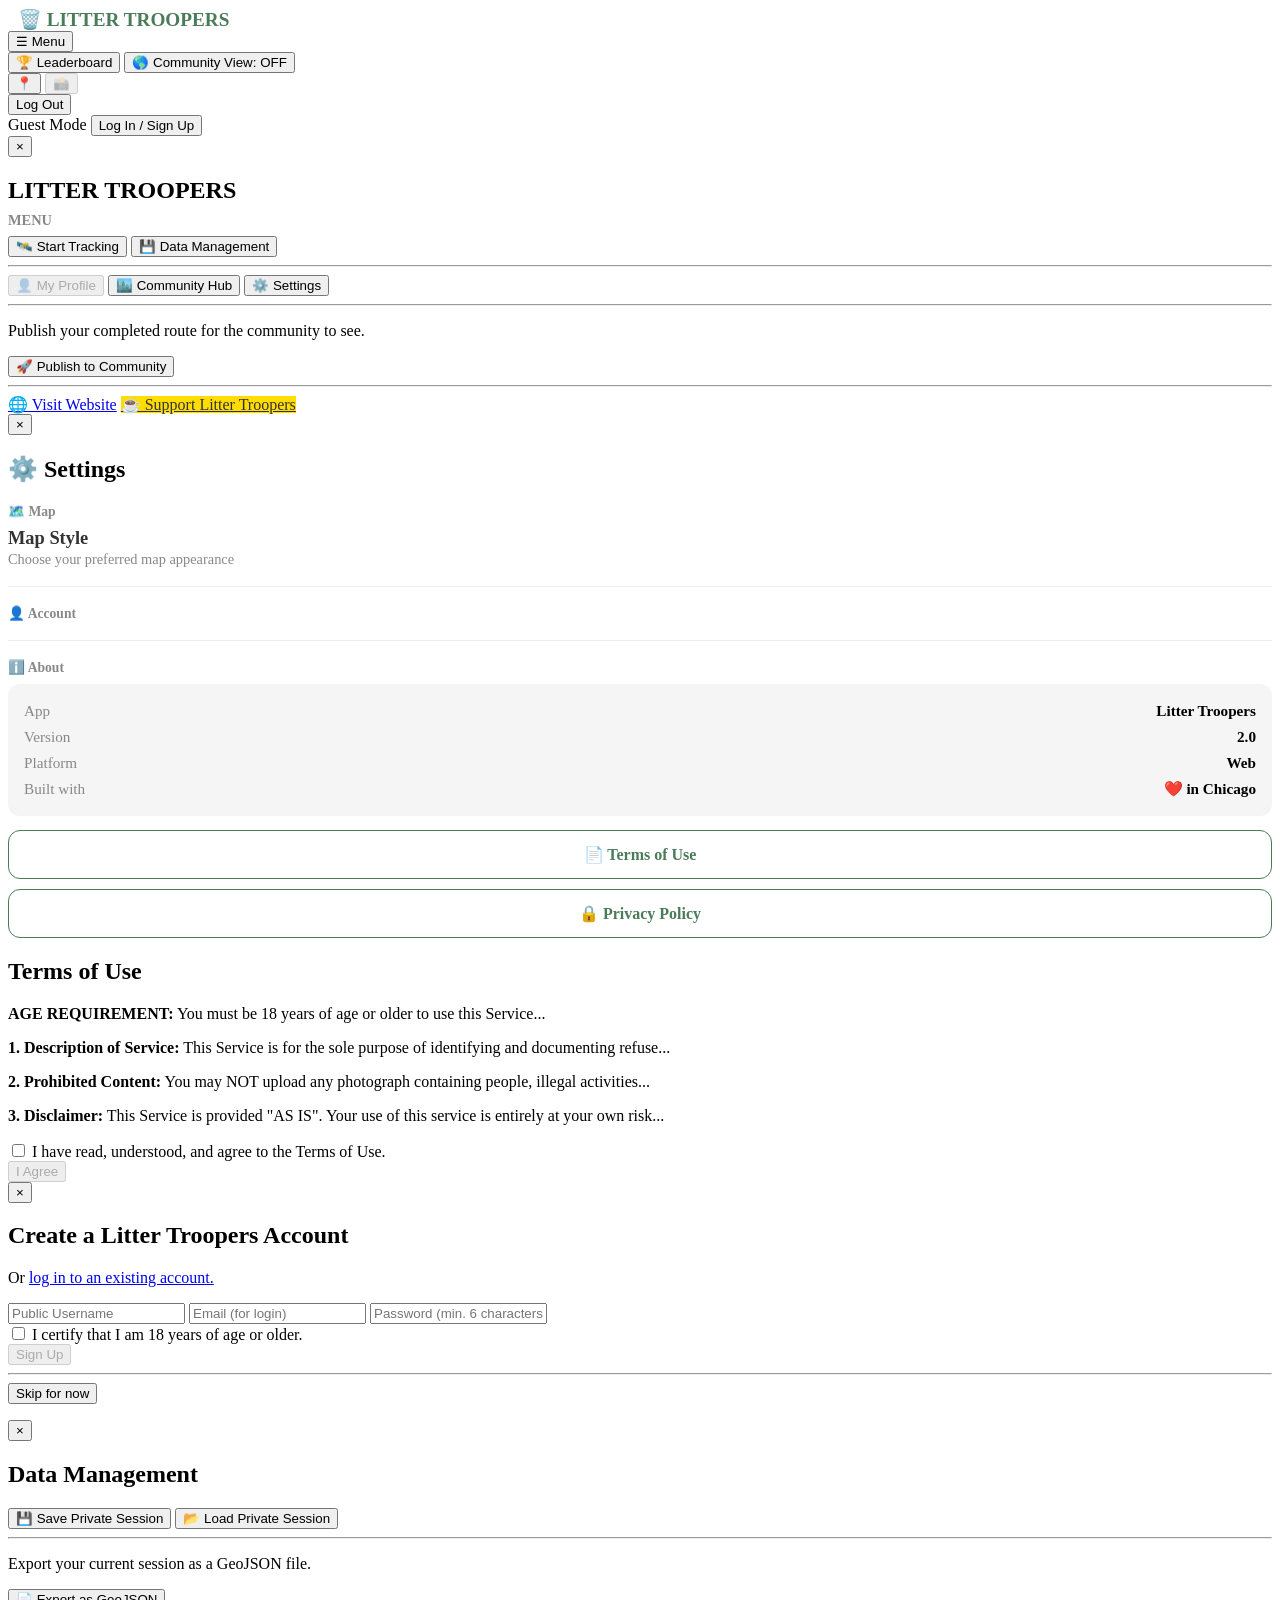
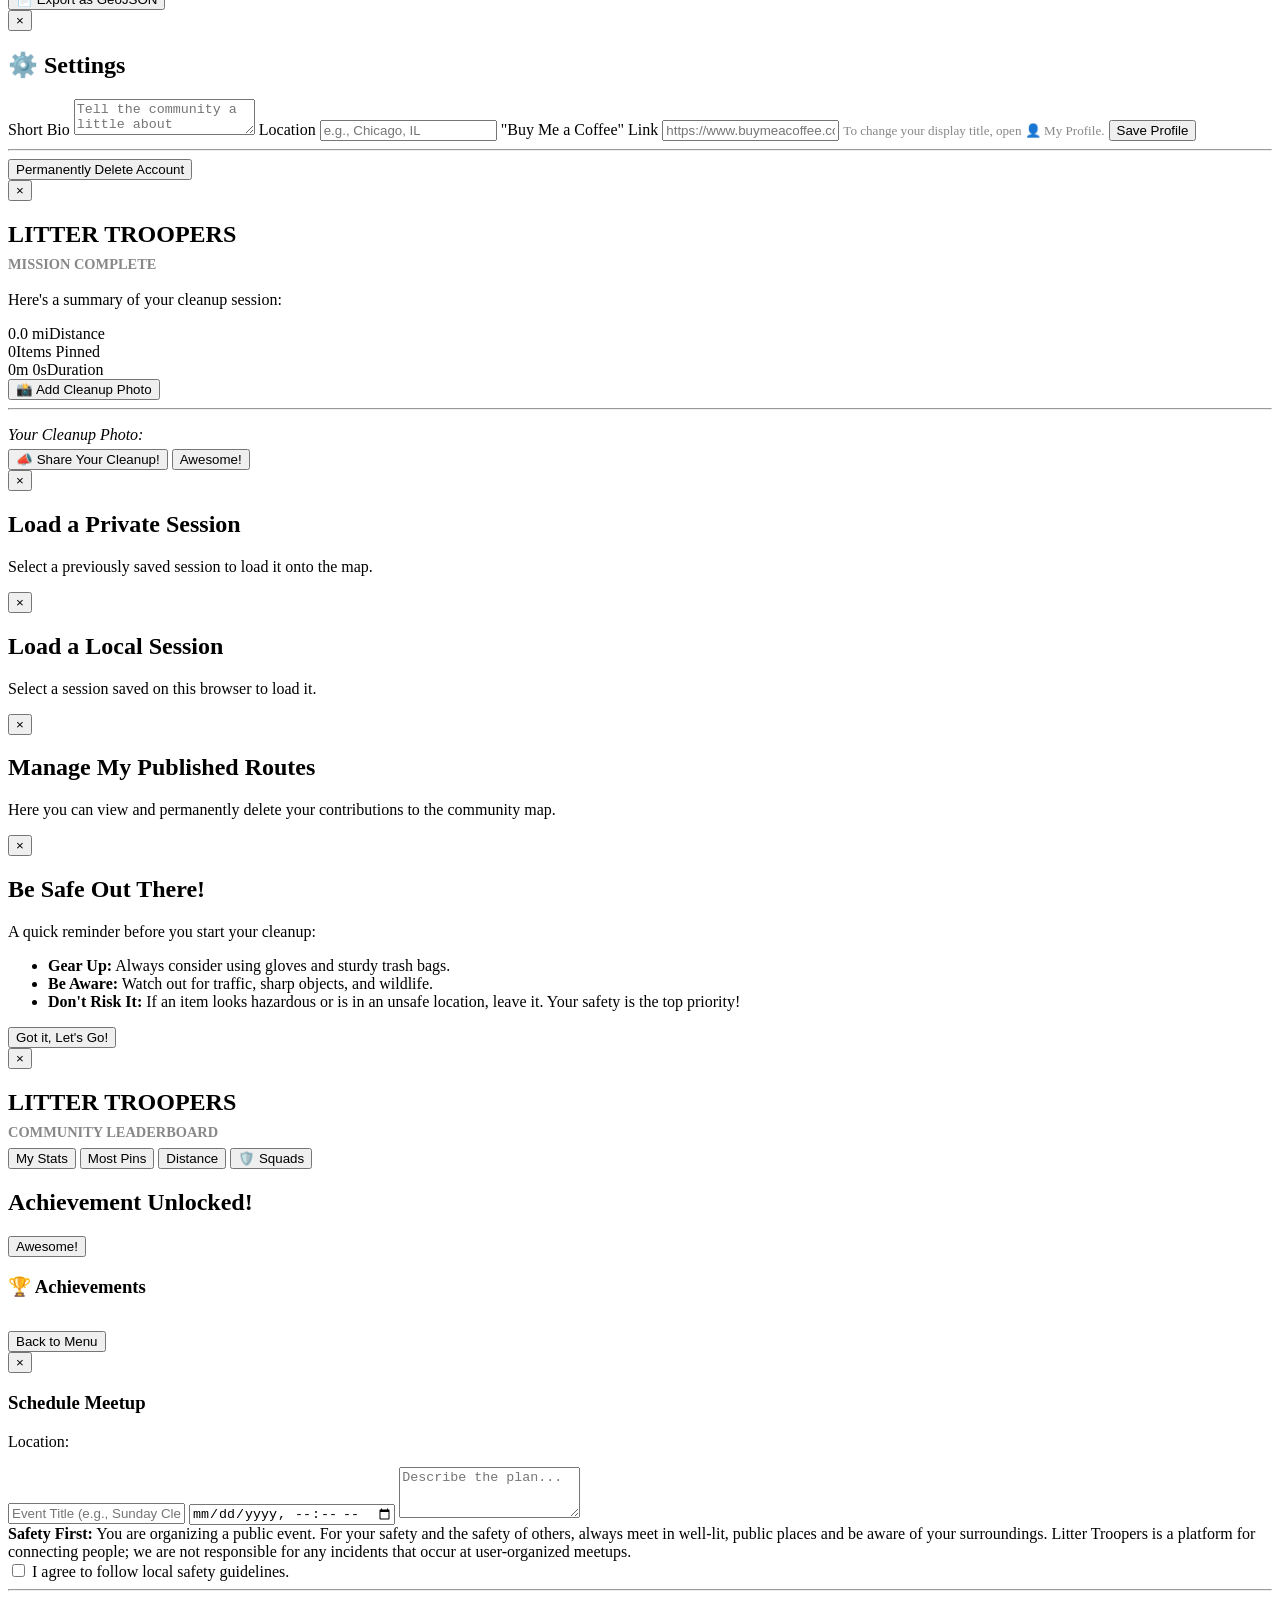
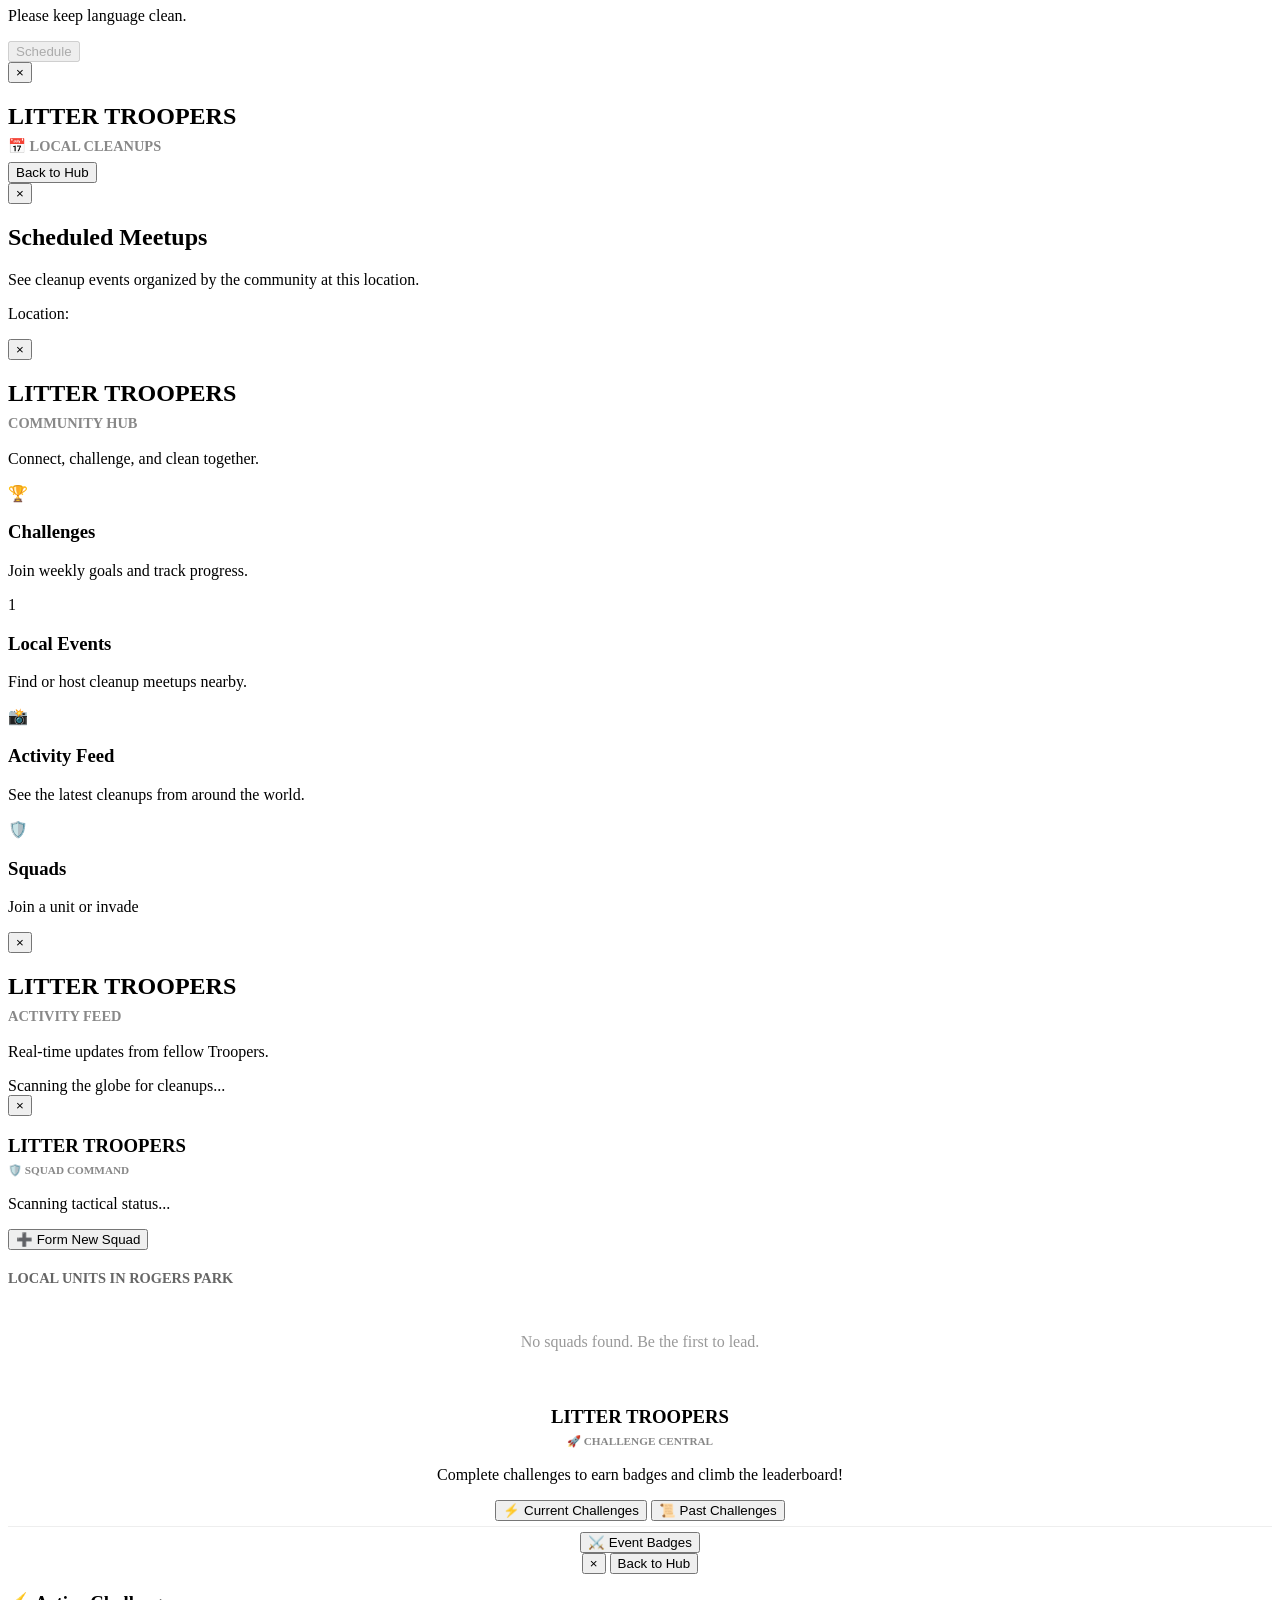
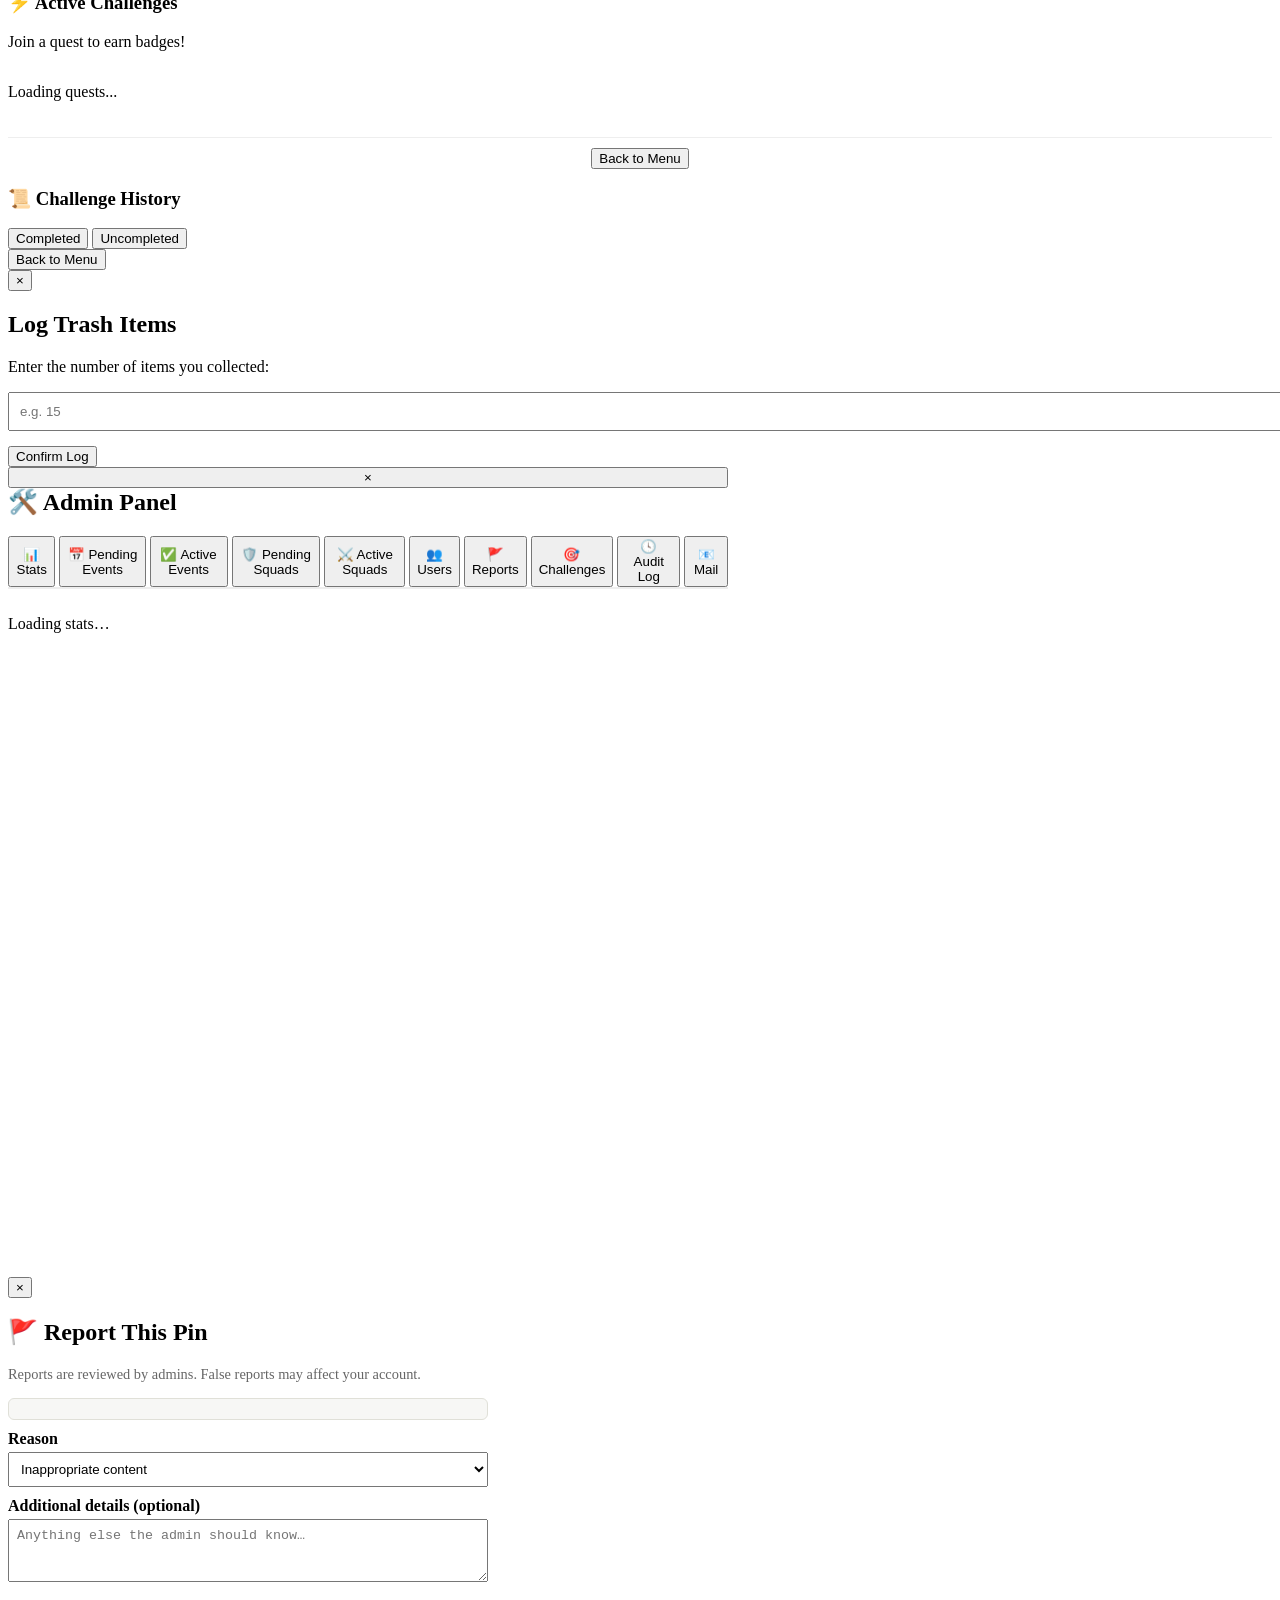
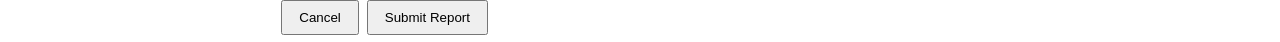
==== commit 93327dc9: "Revise modal headings to include branding Updated headings in modal overlays to include 'LITTER TROO" ====
--- a/mapbeta.html
+++ b/mapbeta.html
@@ -495,8 +495,7 @@
 <div id="eventsModal" class="modal-overlay">
     <div class="modal-content">
         <button class="close-btn">&times;</button>
-        <h2>📅 Local Cleanups</h2>
-        
+<h2 style="margin-bottom: 5px;">LITTER TROOPERS<br><span style="font-size: 0.6em; color: #888; text-transform: uppercase;">📅 Local Cleanups</span></h2>        
         <div id="eventsList" class="scrollable-list">
             </div>
         <button id="btnEventsBack" class="modal-button btn-secondary">
@@ -701,7 +700,7 @@
     
     <div id="challengeMenuModal" class="modal-overlay">
         <div class="modal-content" style="text-align: center;">
-            <h3>🚀 Challenge Central</h3>
+           <h3 style="margin-bottom: 5px;">LITTER TROOPERS<br><span style="font-size: 0.6em; color: #888; text-transform: uppercase;">🚀 Challenge Central</span></h3>
             <p>Complete challenges to earn badges and climb the leaderboard!</p>
             
             <div class="menu-buttons-vertical">
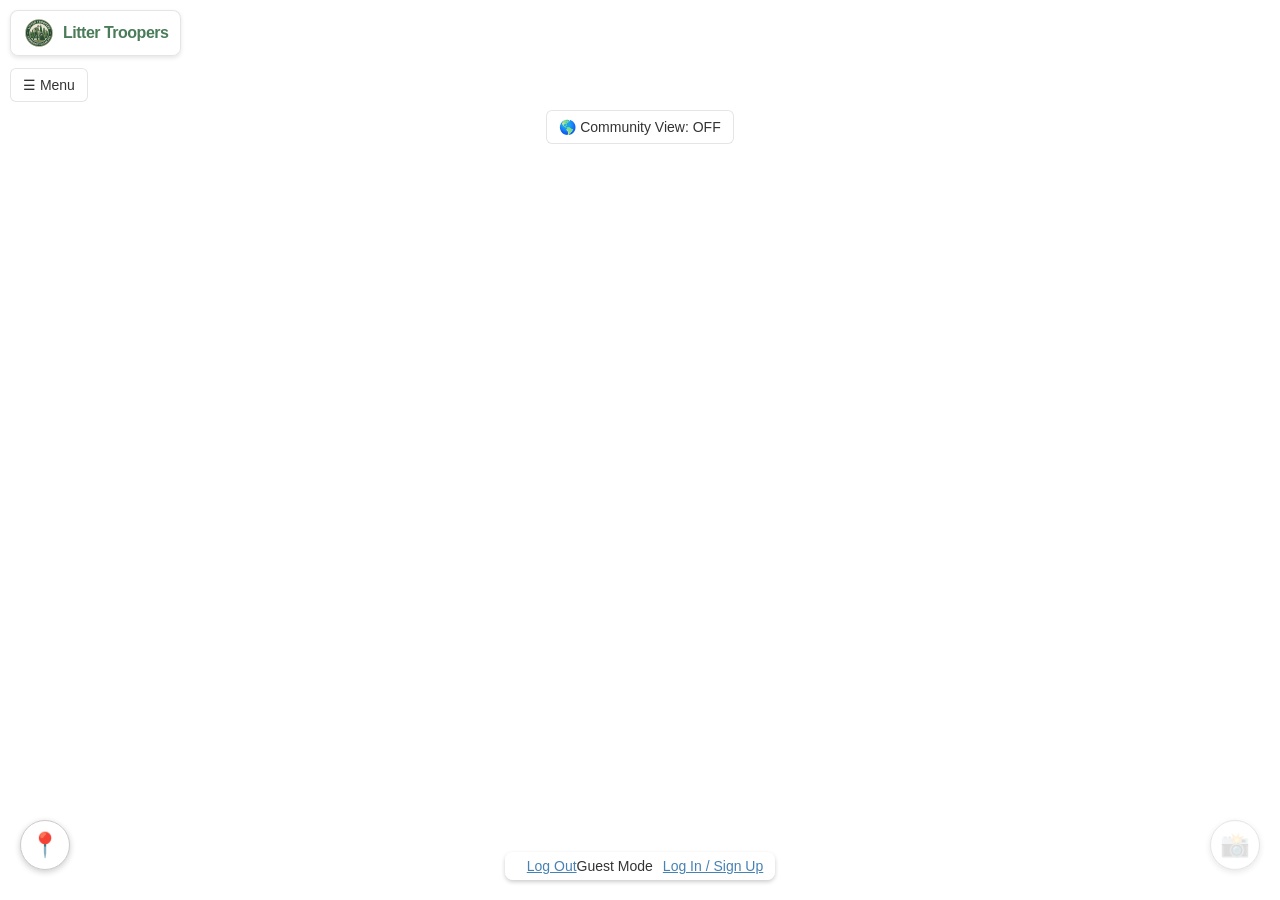
==== commit 5352ec52: "Update logo and button layout in mapbeta.html" ====
--- a/mapbeta.html
+++ b/mapbeta.html
@@ -21,7 +21,7 @@
     <script src='https://api.mapbox.com/mapbox-gl-js/v2.14.1/mapbox-gl.js'></script>
     <script src="https://api.mapbox.com/mapbox-gl-js/plugins/mapbox-gl-geocoder/v5.0.0/mapbox-gl-geocoder.min.js"></script>
 
-    <link rel="icon" href="data:image/svg+xml,<svg xmlns='http://www.w3.org/2000/svg' viewBox='0 0 100 100'><text y='.9em' font-size='90'>🗑️</text></svg>">
+    <link rel="icon" href="img/ltlogo1.png">
     <link href='https://api.mapbox.com/mapbox-gl-js/v2.14.1/mapbox-gl.css' rel='stylesheet' />
     <link rel="stylesheet" href="https://api.mapbox.com/mapbox-gl-js/plugins/mapbox-gl-geocoder/v5.0.0/mapbox-gl-geocoder.css" type="text/css">
     <link rel="stylesheet" href="css/maptest.css">
@@ -29,13 +29,16 @@
 <body>
 
 <div class="top-ui-container">
+        <!-- BRANDING HEADER -->
+        <div class="brand-header">
+            <img src="img/ltlogo1.png" alt="Litter Troopers Logo" class="brand-logo" style="height: 32px; width: auto; border-radius: 50%;">
+            <span class="brand-text">Litter Troopers</span>
+        </div>
+
         <div class="top-row">
-            <div style="font-weight: 900; font-size: 1.2rem; color: #4A7C59; display: flex; align-items: center; margin-right: auto; padding-left: 10px; text-shadow: 1px 1px 2px white;">🗑️ LITTER TROOPERS</div>
-            <div id="geocoder-container"></div>
             <button id="menuBtn" class="top-bar-button">☰ Menu</button>
         </div>
         <div class="bottom-row">
-             <button id="leaderboardBtn" class="top-bar-button">🏆 Leaderboard</button>
              <button id="communityBtn" class="community-button off">🌎 Community View: OFF</button>
         </div>
     </div>
@@ -70,6 +73,7 @@
                 <button id="trackBtn" class="modal-button btn-secondary">🛰️ Start Tracking</button>
                 <button id="dataBtn" class="modal-button btn-secondary">💾 Data Management</button>
                 <hr>
+                <button id="leaderboardBtn" class="modal-button btn-secondary">🏆 Leaderboard</button>
                 <button id="myProfileBtn" class="modal-button btn-secondary" disabled>👤 My Profile</button>
                 <button id="hubBtn" class="modal-button btn-secondary">🏙️ Community Hub</button>
                 <button id="infoBtn" class="modal-button btn-secondary">⚙️ Settings</button>
--- a/css/maptest.css
+++ b/css/maptest.css
@@ -0,0 +1,500 @@
+
+/* =========================================
+   1. COLOR PALETTE & GLOBAL STYLES
+   ========================================= */
+:root {
+  --color-primary-green: #4A7C59;
+  --color-secondary-blue: #4682B4;
+  --color-support-gold: #D4AF37;
+  --color-accent-danger: #dc3545;
+  --color-background-modal: #ffffff;
+  --color-text-dark: #333333;
+  --color-text-light: #ffffff;
+  --color-border: #ccc;
+}
+
+body, html {
+  margin: 0; padding: 0; height: 100%; width: 100%;
+  font-family: -apple-system, BlinkMacSystemFont, "Segoe UI", Roboto, Helvetica, Arial, sans-serif;
+  color: var(--color-text-dark);
+  overflow: hidden;
+}
+
+hr {
+  border: none;
+  border-top: 1px solid #eee;
+  margin: 15px 0;
+}
+
+/* =========================================
+   2. MAIN LAYOUT & MAP
+   ========================================= */
+#map {
+  position: absolute;
+  top: 0; bottom: 0; width: 100%;
+}
+
+.top-ui-container {
+  position: absolute; top: 10px; left: 10px; right: 10px; z-index: 1;
+  display: flex; flex-direction: column; gap: 8px; pointer-events: none;
+}
+
+.top-row {
+  display: flex; justify-content: space-between; align-items: center;
+  gap: 10px; width: 100%; pointer-events: auto;
+}
+
+.bottom-row {
+  display: flex; justify-content: center; gap: 10px; pointer-events: auto;
+}
+
+.bottom-container {
+  position: absolute; bottom: 20px; width: 100%;
+  display: flex; justify-content: center; z-index: 1; pointer-events: none;
+}
+
+/* =========================================
+   3. BUTTONS (GLOBAL)
+   ========================================= */
+.modal-button {
+  display: block; box-sizing: border-box; width: 100%; text-decoration: none;
+  text-align: center; padding: 12px; margin: 8px 0; font-size: 14px;
+  font-weight: 500; cursor: pointer; transition: background-color 0.2s ease, border-color 0.2s ease;
+  border-radius: 8px; border: 1px solid #ccc;
+  background-color: #f0f0f0; color: var(--color-text-dark);
+}
+.modal-button:hover {
+  background-color: #e9e9e9;
+}
+
+.btn-primary { background-color: var(--color-primary-green); color: var(--color-text-light); border-color: var(--color-primary-green); }
+.btn-primary:hover { background-color: #3e684b; border-color: #3e684b; }
+
+.btn-secondary { background-color: var(--color-secondary-blue); color: var(--color-text-light); border-color: var(--color-secondary-blue); }
+.btn-secondary:hover { background-color: #3a6a92; border-color: #3a6a92; }
+
+.btn-support { background-color: var(--color-support-gold); font-weight: bold; color: var(--color-text-dark); border-color: var(--color-support-gold); }
+.btn-support:hover { background-color: #c5a02e; border-color: #c5a02e; }
+
+.btn-danger { background-color: var(--color-accent-danger); color: var(--color-text-light); border-color: var(--color-accent-danger); }
+.btn-danger:hover { background-color: #b02a37; border-color: #b02a37; }
+
+.modal-button:disabled, #authActionBtn:disabled {
+  background-color: #e9ecef !important; color: #adb5bd !important;
+  border-color: #dee2e6 !important; cursor: not-allowed; opacity: 0.8;
+}
+
+.modal-button.secondary {
+    background-color: transparent;
+    border: 2px solid #4A7C59;
+    color: #4A7C59;
+    font-weight: 700;
+    transition: all 0.2s ease;
+    display: flex; align-items: center; justify-content: center;
+    gap: 8px; 
+}
+.modal-button.secondary:hover {
+    background-color: #4A7C59;
+    color: white;
+    transform: translateY(-2px);
+    box-shadow: 0 4px 12px rgba(74, 124, 89, 0.3);
+}
+.modal-button.secondary:active {
+    transform: translateY(0);
+}
+
+.top-bar-button, .community-button, #toggleSectorsBtn {
+  padding: 8px 12px; border-radius: 6px; cursor: pointer; font-size: 14px;
+  font-weight: 500; background-color: rgba(255, 255, 255, 0.7);
+  backdrop-filter: blur(4px); border: 1px solid rgba(0, 0, 0, 0.1);
+  color: var(--color-text-dark); transition: background-color 0.2s ease;
+}
+.top-bar-button:hover, .community-button:hover, #toggleSectorsBtn:hover {
+  background-color: rgba(255, 255, 255, 0.9);
+}
+
+#toggleSectorsBtn.active {
+    background-color: var(--color-primary-green);
+    color: var(--color-text-light);
+    border-color: var(--color-primary-green);
+    font-weight: bold;
+}
+
+#findMeBtn, #pictureBtn {
+  width: 50px; height: 50px; border-radius: 50%; background-color: var(--color-background-modal);
+  box-shadow: 0 2px 6px rgba(0,0,0,0.2); font-size: 24px; padding: 0;
+  outline: none; border: 1px solid var(--color-border); cursor: pointer;
+}
+#findMeBtn { position: absolute; bottom: 30px; left: 20px; z-index: 1; }
+#pictureBtn { position: absolute; bottom: 30px; right: 20px; z-index: 1; }
+
+#findMeBtn.active { background-color: var(--color-primary-green); color: var(--color-text-light); border-color: var(--color-primary-green); }
+.modal-button.tracking { background-color: var(--color-accent-danger); color: var(--color-text-light); border-color: var(--color-accent-danger); }
+#pictureBtn:disabled { opacity: 0.5; cursor: not-allowed; }
+
+/* =========================================
+   4. MODALS (BASE STYLES)
+   ========================================= */
+.modal-overlay {
+  position: fixed; top: 0; left: 0; width: 100%; height: 100%;
+  background: rgba(0, 0, 0, 0.6); z-index: 10; display: none;
+  justify-content: center; align-items: center; padding: 10px; box-sizing: border-box;
+}
+.modal-content {
+  background: var(--color-background-modal); padding: 20px; border-radius: 10px;
+  box-shadow: 0 5px 15px rgba(0,0,0,0.3); width: 100%; max-width: 500px;
+  position: relative; max-height: 90vh; overflow-y: auto;
+}
+.modal-content h2 {
+  text-align: center; margin-top: 0; margin-bottom: 25px;
+  font-size: 24px; color: var(--color-text-dark);
+}
+.modal-content p {
+  font-size: 14px; color: #666; text-align: center;
+  margin-top: -10px; margin-bottom: 15px;
+}
+.modal-subtitle { 
+  font-size: 15px; color: #666; text-align: center; margin-top: -15px; margin-bottom: 20px; 
+}
+
+button.close-btn {
+  position: absolute; top: 10px; right: 15px; font-size: 28px; font-weight: bold; color: #aaa;
+  cursor: pointer; background: none; border: none; padding: 0; line-height: 1;
+}
+button.close-btn:hover { color: var(--color-text-dark); }
+
+#logoutBtn, #loginSignupBtn, .skip-button {
+  background: none; border: none; color: var(--color-secondary-blue); text-decoration: underline;
+  cursor: pointer; padding: 0; font-size: 14px; font-family: inherit;
+}
+.skip-button { color: #888; }
+#agreeBtn { width: 100%; box-sizing: border-box; margin-top: 20px; }
+#agreeBtn:disabled { background-color: #f8d7da !important; border-color: #f5c6cb !important; color: #721c24 !important; opacity: 0.7; }
+
+/* =========================================
+   5. MAP COMPONENTS & FORMS
+   ========================================= */
+#geocoder-container { pointer-events: auto; flex-grow: 1; max-width: 75%; }
+#geocoder-container .mapboxgl-ctrl-geocoder {
+  width: 100%; max-width: none; font-size: 15px; box-shadow: 0 2px 4px rgba(0,0,0,0.2);
+  border-radius: 8px; background-color: var(--color-background-modal);
+}
+
+.user-status-display {
+  display: flex; align-items: center; background: rgba(255, 255, 255, 0.85);
+  border-radius: 8px; box-shadow: 0 2px 4px rgba(0,0,0,0.2); pointer-events: auto;
+  font-size: 14px; padding: 6px 12px;
+}
+.user-status-display span { margin-right: 10px; }
+#guestContent, #loggedInContent { display: flex; align-items: center; }
+
+.mapboxgl-popup-content { padding: 15px !important; box-shadow: 0 2px 8px rgba(0,0,0,0.2); border-radius: 8px !important; }
+.pin-popup-form { display: flex; flex-direction: column; gap: 10px; margin-top: 10px; }
+.pin-popup-form input, .pin-popup-form select, .pin-popup-form button { width: 100%; box-sizing: border-box; }
+.pin-popup-form label { font-weight: 500; font-size: 0.9em; color: #555; margin-top: 8px; display: block; }
+
+.photo-marker {
+  width: 40px; height: 40px; border-radius: 50%;
+  background-size: cover; background-position: center;
+  border: 2px solid #4A7C59; box-shadow: 0 1px 3px rgba(0,0,0,0.3); cursor: pointer;
+}
+
+.auth-form { display: flex; flex-direction: column; gap: 10px; }
+.auth-form.login-mode #usernameInput, .auth-form.login-mode #ageGateContainer { display: none; }
+.auth-form input { padding: 10px; border-radius: 5px; border: 1px solid #ccc; }
+.age-gate-container { display: flex; align-items: center; gap: 5px; }
+
+/* =========================================
+   6. PROFILE, LEADERBOARD, STATS
+   ========================================= */
+.leaderboard-tabs { display: flex; justify-content: stretch; margin-bottom: 15px; border-radius: 8px; overflow: hidden; border: 1px solid var(--color-border); }
+.leaderboard-tab { width: 100%; margin: 0; padding: 10px 12px; border: none; border-radius: 0; border-right: 1px solid var(--color-border); background-color: #f0f0f0; }
+.leaderboard-tab:last-child { border-right: none; }
+.leaderboard-tab.active { background-color: var(--color-primary-green); color: var(--color-text-light); font-weight: bold; }
+
+.leaderboard-list li { display: flex; align-items: center; padding: 12px 8px; border-bottom: 1px solid #eee; font-size: 16px; }
+.leaderboard-rank { font-weight: bold; font-size: 1.1em; color: #888; width: 30px; text-align: center; }
+.leaderboard-name { flex-grow: 1; padding: 0 15px; font-weight: 500; }
+.leaderboard-name a { text-decoration: none; color: var(--color-primary-green); }
+.leaderboard-score { font-weight: bold; color: var(--color-text-dark); }
+.leaderboard-list li.current-user-entry { background-color: #e8f5e9; border-radius: 6px; }
+
+.my-stats-grid { display: grid; grid-template-columns: repeat(auto-fit, minmax(100px, 1fr)); gap: 15px; margin-bottom: 20px; }
+.stat-card { background-color: #f9f9f9; border-radius: 8px; padding: 15px; text-align: center; border: 1px solid #eee; }
+.my-stats-value { font-size: 24px; font-weight: bold; color: var(--color-primary-green); }
+.my-stats-label { font-size: 14px; color: #666; margin-top: 5px; }
+.my-stats-container h4 { margin-top: 25px; margin-bottom: 10px; border-bottom: 1px solid #eee; padding-bottom: 5px; }
+.badge-container { display: flex; flex-wrap: wrap; justify-content: center; gap: 10px; margin-top: 10px; }
+.badge-item { font-size: 28px; }
+
+.summary-modal h2::before { content: '🎉'; display: block; font-size: 48px; margin-bottom: 10px; }
+.summary-stats { display: flex; justify-content: space-around; gap: 15px; margin-bottom: 30px; }
+.summary-stats > div { background-color: #f9f9f9; border-radius: 8px; padding: 15px; flex-grow: 1; border: 1px solid #eee; }
+.stat-value { display: block; font-size: 26px; font-weight: bold; color: var(--color-primary-green); }
+.stat-label { display: block; font-size: 14px; color: #666; margin-top: 5px; }
+#cleanupPhotoPreviewContainer { display: flex; justify-content: center; align-items: center; min-height: 150px; margin-top: 10px; border: 1px dashed #ccc; }
+#cleanupPhotoPreview { max-width: 100%; max-height: 100%; object-fit: contain; }
+
+.profile-form { display: flex; flex-direction: column; gap: 8px; }
+.profile-form label { font-weight: 500; margin-top: 10px; color: #555; text-align: left; }
+.profile-form input[type="text"], .profile-form input[type="url"], .profile-form textarea { width: 100%; padding: 10px; border-radius: 6px; border: 1px solid var(--color-border); font-size: 14px; box-sizing: border-box; }
+.profile-form textarea { min-height: 80px; resize: vertical; }
+
+/* =========================================
+   7. DATA MANAGEMENT MODAL
+   ========================================= */
+#dataModal .modal-content h2 { border-bottom: 1px solid #eee; padding-bottom: 15px; }
+#dataModal .modal-button { display: flex; align-items: center; justify-content: flex-start; text-align: left; gap: 15px; }
+#dataModal #saveBtn, #dataModal #loadBtn, #dataModal #exportBtn { background-color: var(--color-primary-green); color: var(--color-text-light); border-color: var(--color-primary-green); }
+#dataModal #centerOnRouteBtn, #dataModal #managePublicationsBtn { background-color: var(--color-secondary-blue); color: var(--color-text-light); border-color: var(--color-secondary-blue); }
+.session-list { list-style: none; padding: 0; margin: 0; max-height: 300px; overflow-y: auto; }
+.session-list li { padding: 10px; border-bottom: 1px solid #eee; display: flex; justify-content: space-between; align-items: center; cursor: pointer; }
+
+/* =========================================
+   8. COMMUNITY HUB & FEED
+   ========================================= */
+.hub-modal { max-width: 500px; }
+.hub-grid { display: grid; grid-template-columns: 1fr; gap: 15px; margin-top: 20px; }
+
+.hub-card {
+    background: white; 
+    border-radius: 12px; 
+    box-shadow: 0 4px 6px rgba(0,0,0,0.05);
+    padding: 15px 20px; 
+    margin-bottom: 15px; 
+    border: 2px solid #eee;
+    position: relative; 
+    transition: all 0.2s ease; 
+    cursor: pointer; 
+    box-sizing: border-box;
+
+    /* NEW CENTERING RULES */
+    display: flex;
+    flex-direction: column;
+    align-items: center;
+    text-align: center;
+}
+
+.hub-card:hover { border-color: #4A7C59; box-shadow: 0 8px 20px rgba(74, 124, 89, 0.2); z-index: 100; }
+.hub-card h4, .hub-card h3 { margin: 0 0 5px 0; font-size: 1.1em; color: #333; }
+.hub-card p { margin: 0 0 8px 0; font-size: 0.9em; color: #666; }
+.hub-icon { font-size: 2rem; margin-bottom: 10px; }
+
+@media (min-width: 400px) {
+  .hub-grid { grid-template-columns: 1fr 1fr; }
+  .hub-card:last-child { grid-column: span 2; }
+}
+
+.feed-modal[open] { max-width: 600px; height: 80vh; display: flex; flex-direction: column; }
+.feed-container { flex-grow: 1; overflow-y: auto; padding: 10px 5px; margin-top: 10px; }
+.feed-card { background: #fff; border: 1px solid #ddd; border-radius: 12px; margin-bottom: 20px; overflow: hidden; text-align: left; box-shadow: 0 2px 5px rgba(0,0,0,0.05); }
+.feed-header { padding: 12px; display: flex; align-items: center; gap: 10px; }
+.feed-avatar { width: 35px; height: 35px; background: var(--color-primary-green); color: white; border-radius: 50%; display: flex; align-items: center; justify-content: center; font-weight: bold; }
+.feed-user-info h4 { margin: 0; font-size: 1rem; }
+.feed-user-info span { font-size: 0.75rem; color: #888; }
+.feed-photo { width: 100%; aspect-ratio: 1 / 1; object-fit: cover; background: #eee; }
+.feed-body { padding: 12px; }
+.feed-stats { display: flex; gap: 15px; font-size: 0.85rem; color: #555; margin-bottom: 8px; }
+.feed-stats strong { color: var(--color-primary-green); }
+.feed-caption { font-size: 0.9rem; line-height: 1.4; color: #333; }
+.feed-actions { margin-top: 10px; border-top: 1px solid #eee; padding-top: 5px; }
+.like-btn {
+  background: white; border: 1px solid #ccc; border-radius: 20px; padding: 5px 12px;
+  font-size: 14px; cursor: pointer; color: #555; transition: all 0.2s ease;
+  display: flex; align-items: center; gap: 5px;
+}
+.like-btn:hover { background-color: #f9f9f9; transform: scale(1.02); }
+.like-btn.active { background-color: #4A7C59; color: white; border-color: #4A7C59; }
+
+/* =========================================
+   9. MEETUP / EVENTS MODAL
+   ========================================= */
+#meetupModal .modal-content, #viewMeetupsModal .modal-content { max-width: 550px; }
+.poi-popup-buttons { display: flex; gap: 8px; margin-top: 15px; }
+.poi-popup-buttons .modal-button { width: 100%; margin: 0; }
+#meetupDateInput { width: 100%; padding: 12px; border: 1px solid #ddd; border-radius: 8px; font-size: 1rem; margin-bottom: 15px; background-color: #f8f9fa; }
+#meetupDescriptionInput { width: 100%; padding: 12px; border: 1px solid #ddd; border-radius: 8px; resize: vertical; min-height: 80px; }
+.safety-disclaimer { background-color: #fff8e1; border-left: 5px solid #ffc107; color: #664d03; padding: 15px; border-radius: 6px; margin: 15px 0; font-size: 0.85rem; }
+#createMeetupBtn { background-color: #4A7C59; color: white; font-weight: bold; margin-top: 15px; }
+.event-card { background: #f9f9f9; border: 1px solid #eee; padding: 15px; margin-bottom: 10px; border-radius: 8px; text-align: left; }
+
+/* =========================================
+   10. CHALLENGES & ACHIEVEMENTS
+   ========================================= */
+#challengeMenuModal .modal-content { max-width: 500px; width: 100%; padding: 15px; display: flex; flex-direction: column; gap: 15px; min-height: 300px; }
+.menu-buttons-vertical { display: flex; flex-direction: column; gap: 12px; width: 100%; margin-top: 10px; }
+.menu-buttons-vertical .modal-button { display: flex; align-items: center; justify-content: flex-start; text-align: left; width: 100%; padding: 10px; font-size: 14px; margin: 0; gap: 10px; border-radius: 8px; border: 1px solid #ccc; }
+
+#btnViewAchievements { background-color: var(--color-support-gold); color: var(--color-text-dark); font-weight: bold; border-color: var(--color-support-gold); }
+#btnCurrentChallenges { background-color: #4A7C59; color: white; border-color: #4A7C59; }
+.modal-tabs { display: flex; border-bottom: 2px solid #eee; margin-bottom: 15px; }
+.modal-tab { flex: 1; padding: 10px; background: none; border: none; font-weight: bold; color: #888; cursor: pointer; }
+.modal-tab.active { color: #4A7C59; border-bottom: 3px solid #4A7C59; }
+
+.calendar-icon { display: inline-block; width: 40px; height: 40px; background-color: #ffffff; border: 2px solid #ccc; border-radius: 6px; overflow: hidden; margin-bottom: 10px; }
+.cal-header { height: 12px; width: 100%; background-color: #dc3545; border-bottom: 1px solid #ccc; }
+.cal-body { height: 28px; display: flex; align-items: center; justify-content: center; font-size: 20px; font-weight: bold; }
+
+.achievements-grid { display: grid; grid-template-columns: repeat(auto-fill, minmax(100px, 1fr)); gap: 15px; padding: 15px; justify-items: center; }
+.achievement-card { display: flex; flex-direction: column; align-items: center; text-align: center; width: 100%; padding: 10px; border-radius: 8px; background: #f5f5f5; }
+.achievement-icon { font-size: 3em; margin-bottom: 5px; width: 70px; height: 70px; display: flex; align-items: center; justify-content: center; background: #f0f0f0; border-radius: 50%; }
+.achievement-name { font-weight: bold; font-size: 0.9em; margin-top: 5px; color: #333; }
+.achievement-desc { font-size: 0.75em; color: #666; margin-top: 4px; line-height: 1.2; }
+.achievement-card.unlocked { background: white; box-shadow: 0 4px 12px rgba(255, 193, 7, 0.5); border-color: #ffc107; }
+
+/* =========================================
+   11. ADMIN PANEL & FORMS
+   ========================================= */
+.admin-header { background: #f8f9fa; margin: -20px -20px 20px -20px; padding: 20px; border-bottom: 1px solid #eee; text-align: center; border-radius: 10px 10px 0 0; }
+.form-group { margin-bottom: 15px; }
+.form-group label { display: block; font-size: 0.85em; font-weight: 700; color: #555; margin-bottom: 5px; text-transform: uppercase; text-align: left; }
+.form-group input, .form-group select, .form-group textarea { width: 100%; padding: 10px; border: 1px solid #ddd; border-radius: 8px; box-sizing: border-box; }
+.form-row { display: flex; gap: 15px; }
+.launch-btn { background: linear-gradient(135deg, #dc3545, #c82333) !important; color: white !important; font-size: 1.1em; font-weight: 800; text-transform: uppercase; padding: 15px; margin-top: 10px; box-shadow: 0 4px 15px rgba(220, 53, 69, 0.4); cursor: pointer; }
+
+/* =========================================
+   12. SQUAD-SPECIFIC HUB UPGRADES (RE-RESTORED)
+   ========================================= */
+.squad-btn-compact { grid-column: 1 / -1 !important; display: flex !important; flex-direction: row !important; align-items: center; gap: 15px; padding: 10px 20px !important; box-sizing: border-box; }
+.squad-btn-compact .hub-icon { margin: 0 !important; font-size: 1.4rem; flex-shrink: 0; }
+.squad-btn-compact h3 { margin: 0 !important; font-size: 1rem !important; }
+.squad-btn-compact p { margin: 0 !important; font-size: 0.8rem !important; line-height: 1.1; }
+
+.feed-btn-hero { min-height: 90px !important; background: linear-gradient(to right, #ffffff, #f9f9f9); border-left: 4px solid var(--color-primary-green) !important; }
+.feed-btn-hero .hub-icon { font-size: 2rem !important; }
+.feed-btn-hero h3 { font-size: 1.2rem !important; }
+
+#hubSquadsBtn { min-height: 60px !important; margin-top: -5px; }
+
+/* =========================================
+   13. THE "SAFE" SQUAD MODAL OVERRIDE
+   ========================================= */
+/* THIS BLOCK ONLY AFFECTS THE SQUADS MODAL TO PREVENT BREAKING OTHER STYLES */
+#squadsModal .modal-content {
+    width: 95% !important;
+    max-width: 600px !important;
+    min-height: 550px !important; /* Force it to be spread out */
+    padding: 35px !important;
+    display: flex !important;
+    flex-direction: column !important;
+    gap: 20px !important;
+    overflow-y: auto !important;
+}
+
+#localSquadsList {
+    margin-top: 15px;
+    display: flex;
+    flex-direction: column;
+    gap: 12px;
+}
+
+#localSquadsList p {
+    padding: 40px 20px !important; /* Forces breathing room for the Scan Failed text */
+    line-height: 1.6 !important;
+    text-align: center !important;
+    font-size: 1.1em !important;
+}
+
+#squadCreateView .form-group {
+    margin-bottom: 20px !important;
+}
+
+.achievement-card.locked {
+    opacity: 0.6;              /* Makes it semi-transparent */
+    filter: grayscale(100%);   /* Removes all color */
+    background: #e0e0e0;       /* Darker gray background */
+    cursor: not-allowed;       /* Shows 'disabled' cursor on hover */
+}
+
+/* Fix for Squished Lists */
+#activeChallengesList, 
+#pastChallengesContent,
+#eventsList {
+    min-height: 250px; /* Forces the box to be tall enough */
+    padding-bottom: 20px;
+}
+
+/* Optional: Make the empty message look better */
+#activeChallengesList p,
+#pastChallengesContent p {
+    text-align: center;
+    color: #666;
+    margin-top: 40px;
+    font-size: 1.1em;
+}
+
+/* Fix for Squished Modals */
+#challengeModal .modal-content, 
+#activeChallengesList, 
+#pastChallengesContent {
+    min-height: 400px; /* Make it tall! */
+    display: flex;
+    flex-direction: column;
+}
+
+/* Center the "No Challenges" text */
+#activeChallengesList p, 
+#pastChallengesContent p {
+    text-align: center;
+    margin-top: 100px; /* Push text down so it's not at the very top */
+    font-size: 1.2em;
+    color: #666;
+}
+
+/* Modal overflow fix: tall modals (Settings, Edit Profile, etc.) scroll
+   internally instead of getting cut off on short screens. */
+.modal-content {
+    max-height: 90vh;
+    overflow-y: auto;
+    -webkit-overflow-scrolling: touch;
+}
+
+@media (max-width: 600px) {
+    .modal-content {
+        /* dvh accounts for mobile browser chrome (URL bar) — vh doesn't,
+           which is exactly what causes bottom cut-off on phones. */
+        max-height: 92dvh;
+    }
+}
+
+/* Tall-modal fix, layer 2: if a modal exceeds the viewport, scroll the
+   overlay itself. margin:auto = short modals stay centered, tall ones
+   become reachable top-to-bottom. */
+.modal-overlay {
+    overflow-y: auto;
+    -webkit-overflow-scrolling: touch;
+}
+.modal-overlay .modal-content {
+    margin: auto;
+}
+
+/* =========================================
+   15. BRANDING
+   ========================================= */
+.brand-header {
+    display: flex;
+    align-items: center;
+    gap: 8px;
+    margin-bottom: 4px;
+    background-color: rgba(255, 255, 255, 0.85);
+    backdrop-filter: blur(4px);
+    padding: 6px 12px;
+    border-radius: 8px;
+    width: fit-content;
+    box-shadow: 0 2px 4px rgba(0,0,0,0.1);
+    pointer-events: auto;
+    border: 1px solid rgba(0, 0, 0, 0.1);
+}
+
+.brand-logo {
+    height: 22px;
+    width: auto;
+    object-fit: contain;
+}
+
+.brand-text {
+    font-weight: 800;
+    color: var(--color-primary-green);
+    font-size: 16px;
+    letter-spacing: -0.5px;
+}
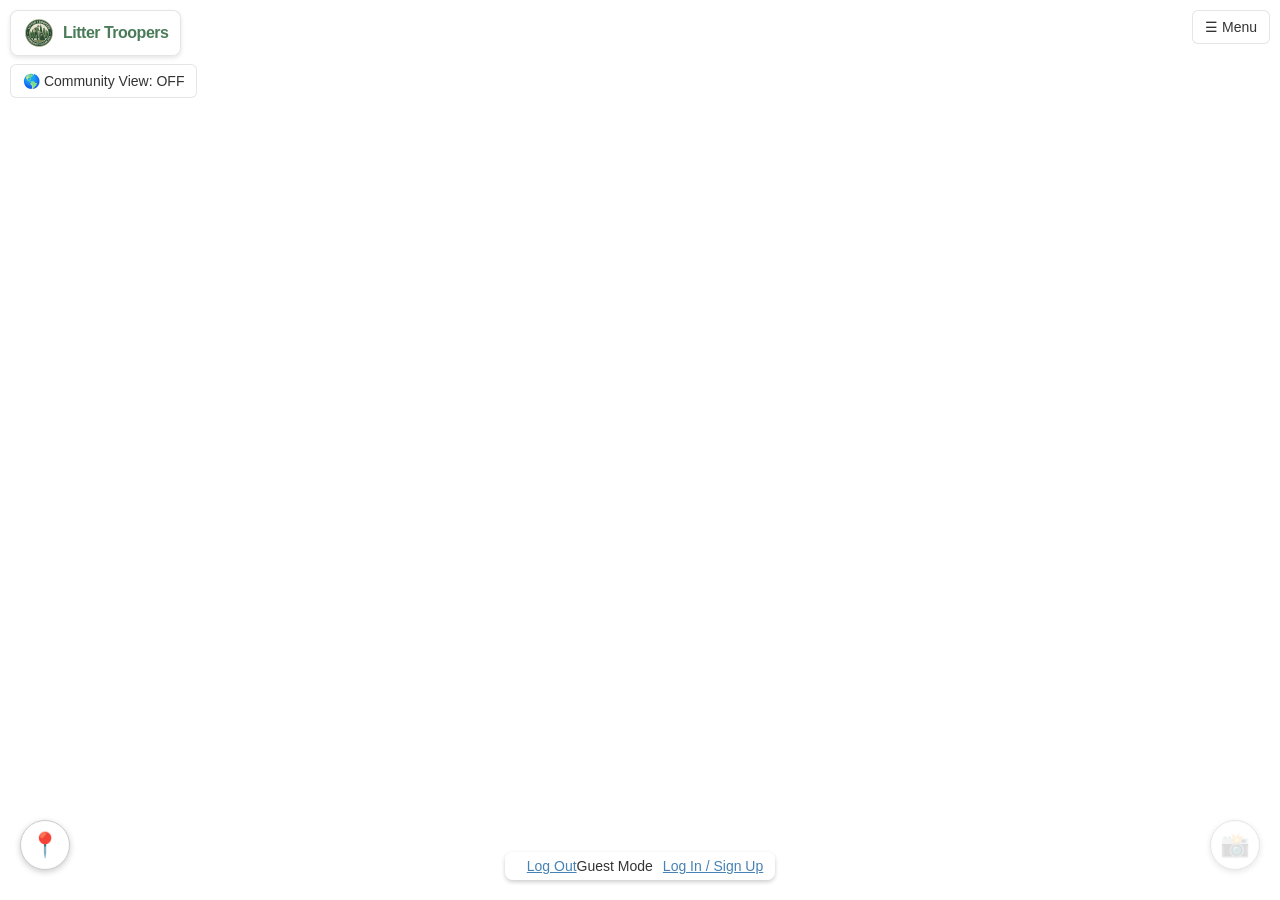
==== commit 530debac: "Refactor top UI layout and styling Updated layout of the top UI container to improve alignment and s" ====
--- a/mapbeta.html
+++ b/mapbeta.html
@@ -29,16 +29,18 @@
 <body>
 
 <div class="top-ui-container">
-        <!-- BRANDING HEADER -->
-        <div class="brand-header">
-            <img src="img/ltlogo1.png" alt="Litter Troopers Logo" class="brand-logo" style="height: 32px; width: auto; border-radius: 50%;">
-            <span class="brand-text">Litter Troopers</span>
-        </div>
-
-        <div class="top-row">
+        <!-- Top Row: Logo on the left, Menu on the right -->
+        <div class="top-row" style="align-items: flex-start;">
+            <div class="brand-header" style="margin-bottom: 0;">
+                <img src="img/ltlogo1.png" alt="Litter Troopers Logo" class="brand-logo">
+                <span class="brand-text">Litter Troopers</span>
+            </div>
+            
             <button id="menuBtn" class="top-bar-button">☰ Menu</button>
         </div>
-        <div class="bottom-row">
+        
+        <!-- Second Row: Community View aligned to the left under the logo -->
+        <div style="pointer-events: auto; display: flex; justify-content: flex-start;">
              <button id="communityBtn" class="community-button off">🌎 Community View: OFF</button>
         </div>
     </div>
--- a/css/maptest.css
+++ b/css/maptest.css
@@ -285,7 +285,7 @@
   .hub-card:last-child { grid-column: span 2; }
 }
 
-.feed-modal[open] { max-width: 600px; height: 80vh; display: flex; flex-direction: column; }
+.feed-modal { max-width: 600px; height: 80vh; display: flex; flex-direction: column; }
 .feed-container { flex-grow: 1; overflow-y: auto; padding: 10px 5px; margin-top: 10px; }
 .feed-card { background: #fff; border: 1px solid #ddd; border-radius: 12px; margin-bottom: 20px; overflow: hidden; text-align: left; box-shadow: 0 2px 5px rgba(0,0,0,0.05); }
 .feed-header { padding: 12px; display: flex; align-items: center; gap: 10px; }
@@ -487,11 +487,11 @@
 }
 
 .brand-logo {
-    height: 22px;
+    height: 32px;
     width: auto;
     object-fit: contain;
-}
-
+    border-radius: 50%;
+}
 .brand-text {
     font-weight: 800;
     color: var(--color-primary-green);
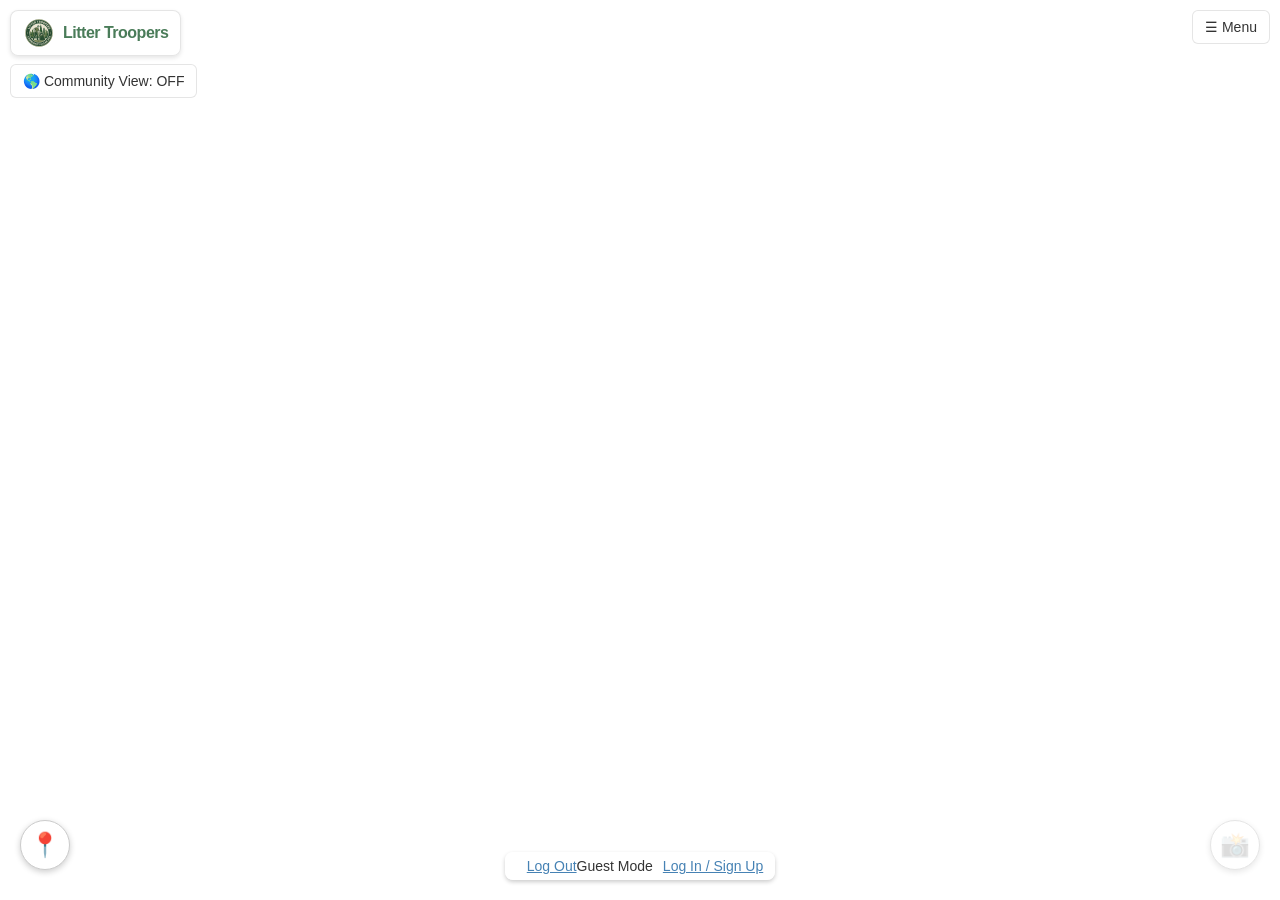
==== commit 070b921c: "Add geocoder container to mapbeta.html" ====
--- a/mapbeta.html
+++ b/mapbeta.html
@@ -35,6 +35,7 @@
                 <img src="img/ltlogo1.png" alt="Litter Troopers Logo" class="brand-logo">
                 <span class="brand-text">Litter Troopers</span>
             </div>
+            <div id="geocoder-container"></div>
             
             <button id="menuBtn" class="top-bar-button">☰ Menu</button>
         </div>
--- a/css/maptest.css
+++ b/css/maptest.css
@@ -285,7 +285,7 @@
   .hub-card:last-child { grid-column: span 2; }
 }
 
-.feed-modal { max-width: 600px; height: 80vh; display: flex; flex-direction: column; }
+.feed-modal[open] { max-width: 600px; height: 80vh; display: flex; flex-direction: column; }
 .feed-container { flex-grow: 1; overflow-y: auto; padding: 10px 5px; margin-top: 10px; }
 .feed-card { background: #fff; border: 1px solid #ddd; border-radius: 12px; margin-bottom: 20px; overflow: hidden; text-align: left; box-shadow: 0 2px 5px rgba(0,0,0,0.05); }
 .feed-header { padding: 12px; display: flex; align-items: center; gap: 10px; }
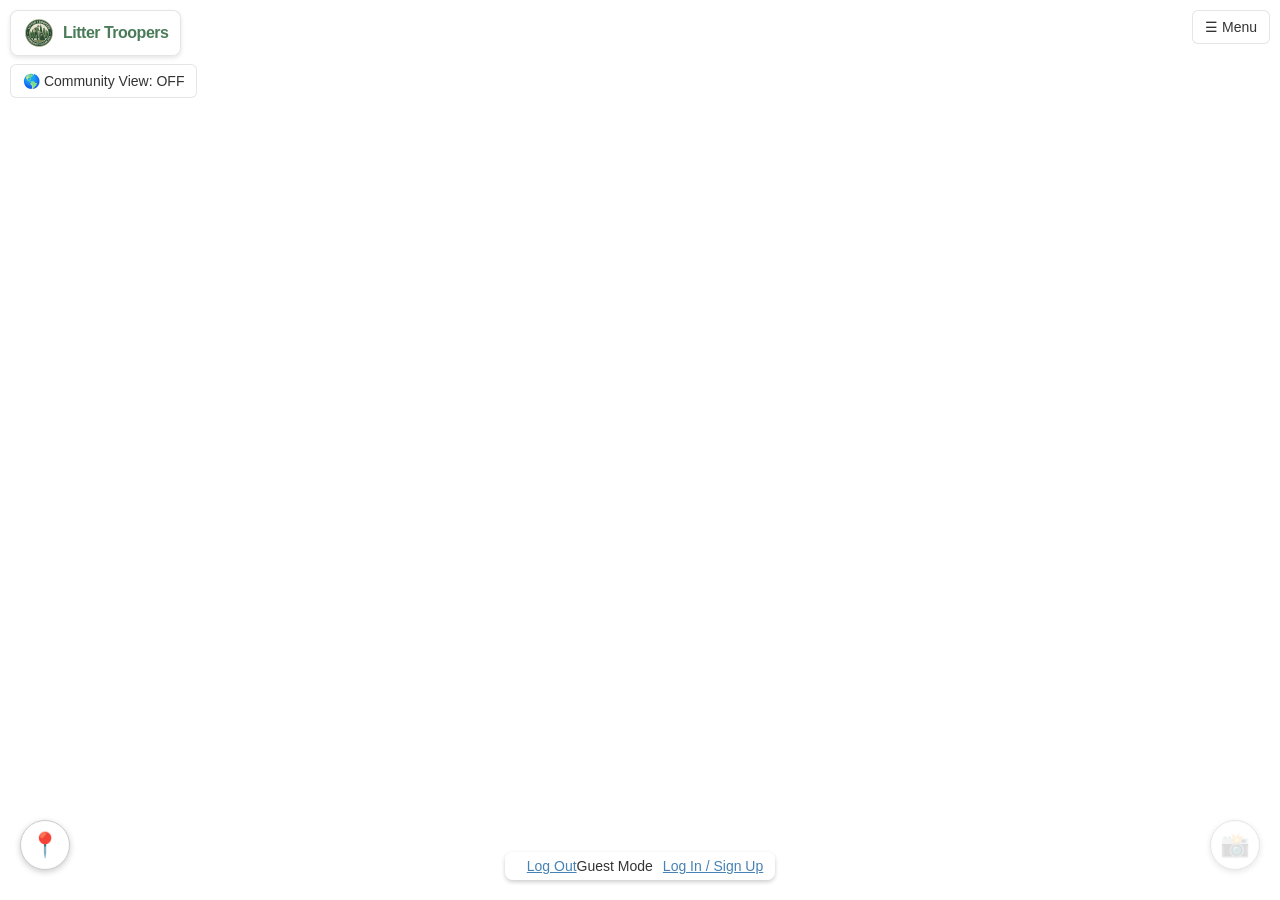
==== commit 0d24eadf: "Remove geocoder container from mapbeta.html Removed the geocoder container from the HTML structure." ====
--- a/mapbeta.html
+++ b/mapbeta.html
@@ -35,7 +35,6 @@
                 <img src="img/ltlogo1.png" alt="Litter Troopers Logo" class="brand-logo">
                 <span class="brand-text">Litter Troopers</span>
             </div>
-            <div id="geocoder-container"></div>
             
             <button id="menuBtn" class="top-bar-button">☰ Menu</button>
         </div>
